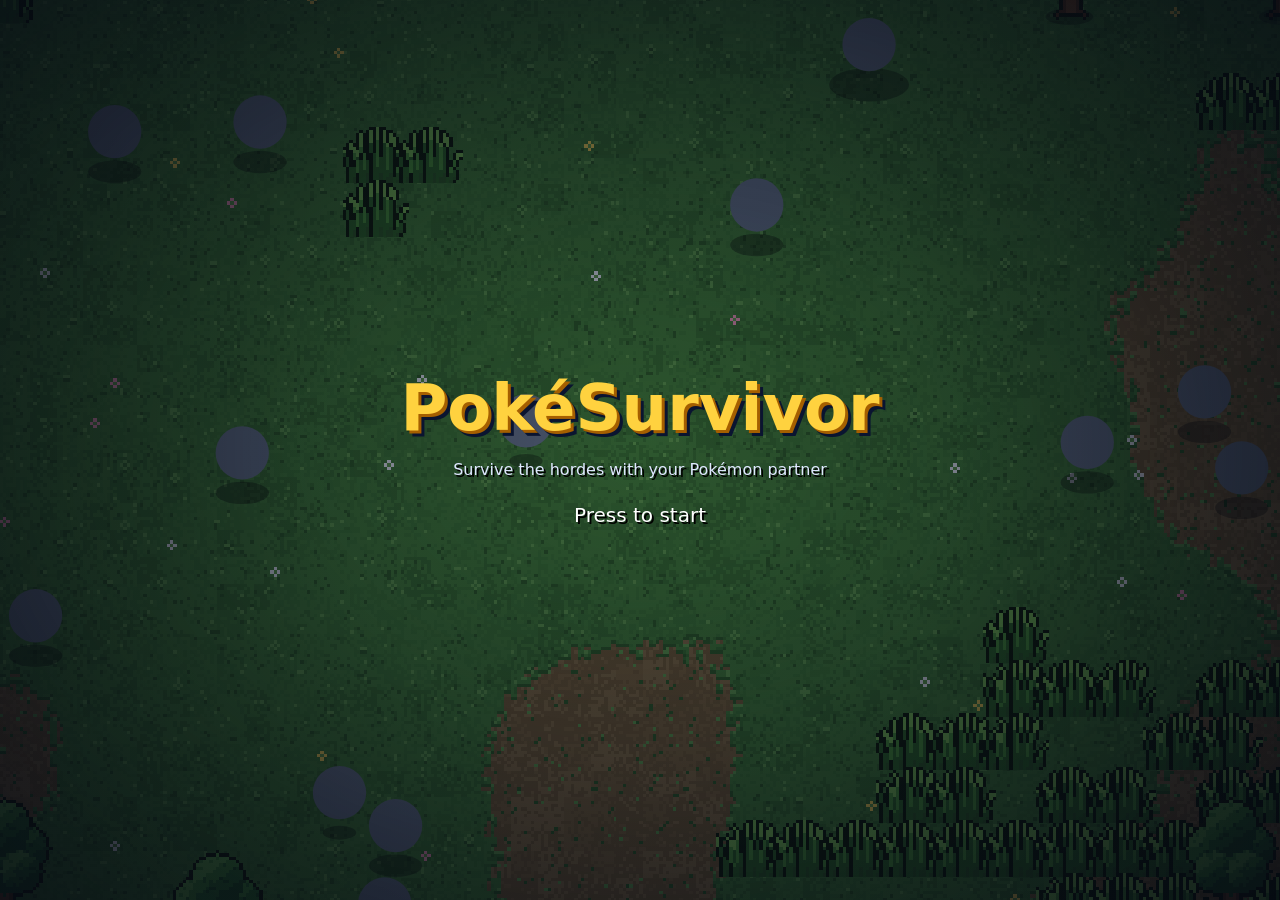
==== index.html @ 4888560e "Own Firebase project, unlimited co-op, DB relay fallback, Vercel host - Point firebase-config/.fireb" ====
<!doctype html>
<!-- GENERADO desde dev.html por tools/build.js: no editar a mano (se edita dev.html). -->
<html lang="es">
<head>
<meta charset="utf-8">
<meta name="viewport" content="width=device-width,initial-scale=1,viewport-fit=cover">
<title>PokéSurvivor – Juego Pokémon gratis online estilo Survivor.io</title>
<meta name="description" content="Sobrevive a hordas de Pokémon con tu compañero en este fan game gratis para navegador y móvil: 966 Pokémon, shinies, legendarios y cooperativo con amigos. Sin descargas ni anuncios.">

<link rel="manifest" href="manifest.webmanifest">
<!-- Google sólo enseña en los resultados iconos de 48 px o múltiplos -->
<link rel="icon" href="favicon.ico" sizes="any">
<link rel="icon" type="image/png" sizes="48x48" href="assets/icons/icon-48.png">
<link rel="icon" type="image/png" sizes="96x96" href="assets/icons/icon-96.png">
<link rel="icon" type="image/png" sizes="144x144" href="assets/icons/icon-144.png">
<link rel="apple-touch-icon" href="assets/icons/icon-180.png">
<meta name="mobile-web-app-capable" content="yes">
<meta name="apple-mobile-web-app-capable" content="yes">
<meta name="apple-mobile-web-app-status-bar-style" content="black-translucent">
<meta name="apple-mobile-web-app-title" content="PokéSurvivor">
<link rel="preconnect" href="https://www.gstatic.com" crossorigin>
<link rel="preload" href="assets/fonts/PixelifyPS-400.ttf" as="font" type="font/ttf" crossorigin>
<link rel="preload" href="assets/fonts/PixelifyPS-700.ttf" as="font" type="font/ttf" crossorigin>

<link rel="stylesheet" href="css/style.css">
</head>
<body>

<canvas id="game"></canvas>
<!-- En móvil se juega en horizontal -->
<div id="rotate" class="hidden"><div class="box center"><div id="rotate-ico"></div><h2>Gira el móvil</h2><p class="sub">PokéSurvivor se juega en horizontal.</p></div></div>

<!-- ====== Inicio: login / registro / invitado ====== -->
<section id="scr-login" class="scr hidden">
  <div class="box" style="width:min(420px,100%)">
    <div class="logo">
      <div class="t1">PokéSurvivor</div>
      <div class="t2">Mundo Misterioso</div>
    </div>
    <p class="login-tag">Sobrevive a las hordas con tu compañero Pokémon · gratis, en PC y móvil</p>
    <p class="login-official">Web oficial: pokesurvivor.com · si alguien te pide pagar, no somos nosotros</p>
    <div class="tabs">
      <div class="tab on" data-tab="login">Entrar</div>
      <div class="tab" data-tab="register">Crear cuenta</div>
    </div>
    <form id="login-form" autocomplete="off">
      <label for="f-user">Nombre</label>
      <input id="f-user" class="field" maxlength="16" spellcheck="false">
      <label for="f-pass">Contraseña</label>
      <input id="f-pass" class="field" type="password" maxlength="64">
      <p id="login-err" class="err"></p>
      <p class="note"><a href="#" id="f-forgot">¿Olvidaste tu contraseña?</a></p>
      <p id="forgot-note" class="note hidden">Si vinculaste tu Gmail, pulsa <b>Entrar con Google</b> con ese Gmail: es tu misma cuenta.
        Si no lo vinculaste, no se puede recuperar: crea una cuenta nueva (y esta vez vincula tu Gmail desde el aviso que sale al entrar).</p>
      <div class="row">
        <button id="btn-auth" class="btn gold grow" type="submit">Entrar</button>
      </div>
    </form>
    <div class="row" style="margin-top:10px">
      <button id="btn-google" class="btn google grow hidden" type="button">Entrar con Google</button>
    </div>
    <div class="row" style="margin-top:10px">
      <button id="btn-guest" class="btn ghost grow" type="button">Jugar como invitado</button>
    </div>
    <p class="note center" id="login-mode"></p>
    <p class="note center"><a href="#" class="legal-link" data-legal>Aviso legal y privacidad</a></p>
  </div>
</section>

<!-- ====== Test de personalidad ====== -->
<section id="scr-test" class="scr dim hidden">
  <div class="box test-box">
    <div class="progress"><i id="test-bar"></i></div>
    <p class="sub" id="test-count"></p>
    <p class="q" id="test-q"></p>
    <div class="answers" id="test-a"></div>
  </div>
</section>

<!-- ====== Resultado del test ====== -->
<section id="scr-result" class="scr dim hidden">
  <div class="box result">
    <p class="sub">Tu personalidad es…</p>
    <div class="trait" id="res-trait"></div>
    <p id="res-text"></p>
    <canvas id="res-stage" class="stage" width="200" height="150"></canvas>
    <h3>Tu compañero: <span class="gold" id="res-name"></span></h3>
    <div class="row" style="justify-content:center;margin-top:14px">
      <button id="res-ok" class="btn gold">¡Vamos juntos!</button>
      <button id="res-other" class="btn">Elegir otro</button>
    </div>
  </div>
</section>

<!-- ====== Elegir compañero ====== -->
<section id="scr-starters" class="scr dim hidden">
  <div class="box wide">
    <h2>Elige a tu compañero</h2>
    <p class="sub">Los iniciales de todas las regiones, y dos amigos más.</p>
    <div class="grid" id="starter-grid"></div>
    <div class="row between" style="margin-top:14px">
      <button id="starter-back" class="btn ghost">Volver</button>
      <span id="starter-info" class="grow" style="color:var(--muted)"></span>
      <button id="starter-ok" class="btn gold" disabled>Elegir</button>
    </div>
  </div>
</section>

<!-- ====== Menú principal ====== -->
<section id="scr-menu" class="scr hidden">
  <div class="menu-left">
    <div class="logo">
      <div class="t1">PokéSurvivor</div>
      <div class="t2">Mundo Misterioso</div>
    </div>
    <div class="partner-card">
      <canvas id="menu-partner" class="stage" width="260" height="200"></canvas>
      <div class="nm" id="menu-partner-name"></div>
      <div class="lv" id="menu-partner-info"></div>
      <div class="seg hidden" id="menu-shiny"><button data-v="0">Normal</button><button data-v="1"></button></div>
    </div>
  </div>
  <div class="menu-right">
    <div class="box">
      <div class="menu-list">
        <button class="menu-item play" data-go="play">Jugar<small>Entra en la mazmorra</small></button>
        <button class="menu-item" data-go="dex">Pokémon<small id="menu-dex-count">Tu colección</small></button>
        <button class="menu-item" data-go="upgrades">Mejoras<small>Haz más fuerte cada run</small></button>
        <button class="menu-item" data-go="gacha">Gacha<small>9 regiones · Pokémon y shinies</small></button>
        <button class="menu-item" data-go="goals">Misiones<small id="menu-goals-sub">Misiones, logros y perfil</small></button>
        <button class="menu-item" data-go="friends">Amigos<small id="menu-friends-sub">Juega en grupo, sin límite</small></button>
        <button class="menu-item" data-go="rank">Ranking<small>Quién aguanta más</small></button>
        <button class="menu-item" data-go="settings">Ajustes<small>Sonido, gráficos, controles y cuenta</small></button>
      </div>
    </div>
    <div class="box" style="padding:14px 18px">
      <div id="menu-stats" style="font-size:14px;color:var(--muted)"></div>
    </div>
  </div>
</section>

<div id="topbar" class="topbar hidden">
  <div class="pill"><span class="coin"></span><span id="coins">0</span></div>
  <div class="pill" id="tickets-pill" title="Tickets del gacha"></div>
  <div class="pill" id="user-pill"></div>
  <button id="btn-news" class="btn small ghost news-btn" title="Novedades"></button>
  <button id="btn-support" class="btn small gold hidden" title="Apoyar el proyecto"></button>
  <button id="btn-sound" class="btn small ghost" title="Sonido"></button>
  <button id="btn-full" class="btn small ghost hidden" title="Pantalla completa"></button>
  <button id="btn-settings" class="btn small ghost" title="Ajustes"></button>
  <button id="btn-logout" class="btn small ghost">Salir</button>
</div>
<div id="sound-panel" class="box sound-panel hidden"></div>
<div id="credits-line" class="credits-line hidden">Proyecto de fan sin ánimo de lucro · Sprites: SpriteCollab (CC BY-NC 4.0) · Pokémon © Nintendo/Creatures/GAME FREAK · <a href="#" class="legal-link" data-legal>Aviso legal</a></div>

<!-- ====== Novedades (cambios del juego) ====== -->
<section id="scr-news" class="scr dim hidden">
  <div class="box news-box">
    <div class="row between"><h2>Novedades</h2><button class="btn small ghost" id="news-close">Cerrar</button></div>
    <div id="news-body" class="news-body"></div>
  </div>
</section>

<!-- ====== Vincular Gmail para recuperar la cuenta (js/ui/login.js, offerRecovery) ====== -->
<section id="scr-recover" class="scr dim hidden">
  <div class="box" style="width:min(440px,100%)">
    <h2>¿Te da miedo perder tu cuenta?</h2>
    <p>Vincula tu Gmail: si un día olvidas la contraseña, pulsas <b>Entrar con Google</b> y es tu misma cuenta, con todo lo tuyo.</p>
    <p class="err" id="rec-err"></p>
    <div class="row" style="gap:8px;flex-wrap:wrap">
      <button class="btn gold grow" id="rec-link" type="button">Vincular mi Gmail</button>
      <button class="btn ghost" id="rec-later" type="button">Ahora no</button>
    </div>
    <p class="note center"><a href="#" id="rec-never">No volver a preguntar</a></p>
  </div>
</section>

<!-- ====== Apoyar el proyecto (donaciones) ====== -->
<section id="scr-support" class="scr dim hidden">
  <div class="box support">
    <div class="row between"><h2>Apoyar el proyecto</h2><button class="btn small ghost" id="sup-close">Cerrar</button></div>
    <div id="sup-body"></div>
  </div>
</section>

<!-- ====== Ajustes ====== -->
<section id="scr-settings" class="scr dim hidden">
  <div class="box settings">
    <div class="row between"><h2>Ajustes</h2><button class="btn small ghost" id="set-close">Cerrar</button></div>
    <div class="tabs" id="set-tabs">
      <button class="gen-tab" data-t="sound">Sonido</button>
      <button class="gen-tab" data-t="gfx">Gráficos</button>
      <button class="gen-tab" data-t="ctl">Controles</button>
      <button class="gen-tab" data-t="acc">Cuenta</button>
      <button class="gen-tab" data-t="about">Acerca de</button>
    </div>
    <div id="set-body" class="set-body"></div>
  </div>
</section>

<!-- ====== Aviso legal y privacidad ====== -->
<section id="scr-legal" class="scr dim hidden">
  <div class="box legal" style="width:min(640px,100%)">
    <div class="row between"><h2>Aviso legal</h2><button class="btn small ghost" id="legal-close">Cerrar</button></div>
    <h3>Proyecto de fan</h3>
    <p><b>PokéSurvivor</b> es un juego hecho por fans, <b>gratuito y sin ánimo de lucro</b>.
      No tiene anuncios ni compras. Se puede apoyar con donaciones voluntarias, que se usan sólo para pagar los servidores y el dominio, y que no dan ninguna ventaja en el juego.</p>
    <p>No está afiliado, patrocinado ni aprobado por Nintendo, Creatures Inc., GAME FREAK ni
      The Pokémon Company. Pokémon y todos los nombres y personajes relacionados son marcas y
      propiedad de sus respectivos dueños.</p>
    <h3>Web oficial</h3>
    <p>La única web oficial de PokéSurvivor es pokesurvivor.com. El juego es y será gratis: si alguien te pide pagar, no somos nosotros.</p>
    <h3>Criptomonedas</h3>
    <p>PokéSurvivor no tiene ninguna criptomoneda, token ni NFT oficial, y su autor no ha creado ninguno. Cualquier token que use el nombre del juego lo han creado terceros: no nos hacemos cargo de ninguna compra, venta o inversión que hagas con ellos, y nada de lo que hay aquí es una recomendación de inversión.</p>
    <h3>Contenido de terceros</h3>
    <p>Sprites de <a href="https://github.com/PMDCollab/SpriteCollab" target="_blank" rel="noopener">SpriteCollab</a>
      (CC BY-NC 4.0, créditos completos en CREDITS.md del repositorio). Datos de la Pokédex de
      <a href="https://pokeapi.co/" target="_blank" rel="noopener">PokeAPI</a>. Fuente Pixelify Sans (OFL).
      La música y los efectos de sonido son originales del proyecto.</p>
    <h3>Contacto y retirada de contenido</h3>
    <p>Si eres titular de derechos y quieres que retiremos algo, escríbenos y lo quitaremos lo
      antes posible: <a id="legal-mail" href="#"></a></p>
    <p>Código fuente: <a id="legal-repo" href="#" target="_blank" rel="noopener"></a></p>
    <p>Licencia del código: PolyForm Noncommercial 1.0.0 (se puede usar, estudiar y modificar, pero no para ganar dinero). Las versiones hasta el 14-10-2026 siguen bajo MIT.</p>
    <h3>Privacidad</h3>
    <p>Si creas una cuenta, guardamos tu nombre de jugador y tu partida (colección, monedas,
      mejoras y estadísticas) en Google Firebase para que puedas seguir en cualquier ordenador.
      Si entras con Google, Firebase guarda también tu correo de Google para identificarte
      (nunca se enseña a otros jugadores).
      No usamos tus datos para nada más, ni los compartimos, ni hay publicidad ni seguimiento.
      Como invitado no se guarda nada fuera de tu navegador.</p>
    <p>Amigos y ranking: tu <b>apodo</b> es público para otros jugadores. Guardamos tu lista de
      amigos, si estás en línea y tus mejores tiempos (con tu apodo y tu Pokémon).</p>
    <p>Partidas en grupo: tu navegador se conecta <b>directamente</b> con el de tus compañeros
      (como en una videollamada), así que cada uno puede llegar a ver la dirección IP del otro.
      Juega en grupo sólo con gente que conozcas. Si la conexión directa no es posible, la partida
      pasa por los servidores de Firebase.</p>
    <p>Puedes borrar tu cuenta cuando quieras (se borran también tu apodo, tus amigos y tus marcas):</p>
    <div class="row">
      <button class="btn small" id="legal-delete">Borrar mi cuenta y mi partida</button>
      <span id="legal-del-msg" class="note" style="margin:0"></span>
    </div>
  </div>
</section>
<div id="boot" class="boot">
  <div class="boot-in">
    <h1>PokéSurvivor</h1>
    <p>Juego de supervivencia con Pokémon, gratis en el navegador y en el móvil.</p>
    <p class="boot-ld">Cargando…</p>
  </div>
</div>
<script>
  (function () {
    var s = null; try { s = localStorage.getItem('ps.lang'); } catch (e) {}
    var n = ((navigator.languages && navigator.languages[0]) || navigator.language || 'es').toLowerCase();
    var l = s === 'es' || s === 'en' ? s : (/\/en(\/|$)/.test(location.pathname) ? 'en' : (n.indexOf('es') === 0 ? 'es' : 'en'));
    document.documentElement.lang = l;
    if (l === 'en') {
      var p = document.querySelectorAll('#boot p');
      p[0].textContent = 'A Pokémon survival game, free in your browser and on mobile.';
      p[1].textContent = 'Loading…';
    }
  })();
</script>
<div id="tap-start" class="tapstart hidden">
  <div class="boot-in">
    <h1>PokéSurvivor</h1>
    <p>Sobrevive a las hordas con tu compañero Pokémon</p>
    <p class="tap-blink">Pulsa para empezar</p>
  </div>
</div>
<noscript>
  <div class="boot noscript">
    <div class="boot-in">
      <h1>PokéSurvivor</h1>
      <p>PokéSurvivor necesita JavaScript para funcionar. Actívalo para jugar.</p>
      <p>Fan game gratuito de supervivencia con 966 Pokémon de las 9 regiones: elige tu compañero, sobrevive a las hordas, evoluciona tus ataques, enfréntate a legendarios y juega en cooperativo con hasta 4 amigos.</p>
      
    </div>
  </div>
</noscript>

<!-- ====== Apodo (para amigos y ranking) ====== -->
<section id="scr-nick" class="scr dim hidden">
  <div class="box" style="width:min(440px,100%)">
    <h2>Elige tu apodo</h2>
    <p class="sub">Es el nombre que verán tus amigos y el que sale en el ranking.
      Tu nombre y tu correo de Google no se enseñan a nadie.</p>
    <form id="nick-form" autocomplete="off">
      <input id="nick-in" class="field" maxlength="16" spellcheck="false" placeholder="3-16 letras, números o _">
      <p id="nick-err" class="err"></p>
      <div class="row"><button id="nick-ok" class="btn gold grow" type="submit">Guardar apodo</button></div>
    </form>
    <div class="row" style="margin-top:8px"><button id="nick-later" class="btn ghost grow" type="button">Ahora no</button></div>
  </div>
</section>

<!-- ====== Amigos ====== -->
<section id="scr-friends" class="scr dim hidden">
  <div class="box wide">
    <div class="row between"><h2>Amigos</h2>
      <div class="row"><button id="fr-room" class="btn small gold hidden">Ir a la sala</button><button class="btn small ghost" data-back>Volver</button></div></div>
    <p class="sub" id="fr-me"></p>
    <form id="fr-add" class="row" autocomplete="off">
      <input id="fr-name" class="field grow" maxlength="16" spellcheck="false" placeholder="Apodo de tu amigo">
      <button class="btn gold" type="submit" data-sfx="confirm">Añadir amigo</button>
    </form>
    <p id="fr-msg" class="note"></p>
    <div id="fr-list" class="fr-list"></div>
  </div>
</section>

<!-- ====== Sala (partida en grupo) ====== -->
<section id="scr-lobby" class="scr dim hidden">
  <div class="box wide">
    <div class="row between"><h2>Sala</h2>
      <div class="row"><button id="lobby-menu" class="btn small ghost">Menú</button><button id="lobby-leave" class="btn small ghost">Salir de la sala</button></div></div>
    <p class="sub" id="lobby-sub"></p>
    <div id="lobby-members" class="lobby-members"></div>
    <h3 id="lobby-inv-title" style="margin:14px 0 6px">Invitar amigos</h3>
    <div id="lobby-invite" class="fr-list"></div>
    <div class="row" style="margin-top:14px">
      <button id="lobby-start" class="btn gold grow">Empezar partida</button>
    </div>
    <p class="note" id="lobby-note"></p>
  </div>
</section>

<!-- ====== Ranking ====== -->
<section id="scr-rank" class="scr dim hidden">
  <div class="box wide">
    <div class="row between"><h2>Ranking <span class="sub" style="font-size:15px">· tiempo aguantado</span></h2><span class="row" style="gap:6px"><button id="rk-mod" class="btn small ghost hidden">Moderación</button><button class="btn small ghost" data-back>Volver</button></span></div>
    <div class="gen-tabs" id="rk-mode"></div>
    <div class="filters" id="rk-period"></div>
    <div class="row rk-tools">
      <div class="filters" id="rk-scope" style="margin:0"></div>
      <input id="rk-poke" class="field" list="rk-dl" placeholder="Filtrar por Pokémon (histórico)" spellcheck="false">
      <datalist id="rk-dl"></datalist>
      <button id="rk-clear" class="btn small ghost hidden">Quitar filtro</button>
    </div>
    <div id="rk-list" class="rk-list"></div>
    <div id="rk-me" class="rk-me"></div>
  </div>
</section>

<!-- ====== Moderación del ranking (sólo la cuenta de admin, ver js/ui/mod-ui.js) ====== -->
<section id="scr-mod" class="scr dim hidden">
  <div class="box wide">
    <div class="row between"><h2>Moderación</h2><span class="row" style="gap:6px"><button class="btn small danger" id="mod-purge">Quitar marcas de más de 1 hora</button><button class="btn small ghost" id="mod-back">Volver</button></span></div>
    <div class="tabs" id="mod-tabs">
      <div class="tab on" data-tab="rep">Reportes</div>
      <div class="tab" data-tab="sus">Baneados</div>
    </div>
    <div id="mod-list" class="rk-list" style="max-height:60vh"></div>
  </div>
</section>

<!-- ====== Misiones, logros y perfil ====== -->
<section id="scr-goals" class="scr dim hidden">
  <div class="box wide">
    <div class="row between"><h2>Misiones</h2><button class="btn small ghost" data-back>Volver</button></div>
    <div class="tabs" id="goals-tabs">
      <div class="tab on" data-tab="missions">Misiones</div>
      <div class="tab" data-tab="ach">Logros</div>
      <div class="tab" data-tab="profile">Perfil</div>
    </div>
    <div id="goals-body" class="goals-body"></div>
  </div>
</section>

<!-- ====== Perfil público de un jugador ====== -->
<section id="scr-profile" class="scr dim hidden">
  <div class="box profile-box">
    <div class="row end"><button class="btn small ghost" id="prof-close">Cerrar</button></div>
    <div id="prof-body"></div>
  </div>
</section>

<!-- ====== Invitación recibida ====== -->
<div id="invite-pop" class="box invite-pop hidden">
  <div id="inv-text"></div>
  <div class="row" style="margin-top:10px">
    <button id="inv-yes" class="btn gold small grow" data-sfx="confirm">Unirme</button>
    <button id="inv-no" class="btn ghost small">No, gracias</button>
  </div>
</div>

<!-- ====== Colección ====== -->
<section id="scr-dex" class="scr dim hidden">
  <div class="box wide">
    <div class="row between"><h2>Pokémon <span id="dex-total" class="sub" style="font-size:15px"></span></h2><button class="btn small ghost" data-back>Volver</button></div>
    <div class="gen-tabs" id="dex-gens"></div>
    <div class="split" style="margin-top:8px">
      <div>
        <div class="filters" id="dex-filters"></div>
        <div class="grid" id="dex-grid"></div>
      </div>
      <div class="panel" id="dex-detail"></div>
    </div>
  </div>
</section>

<!-- ====== Mejoras ====== -->
<section id="scr-upgrades" class="scr dim hidden">
  <div class="box wide">
    <div class="row between"><h2>Mejoras</h2><button class="btn small ghost" data-back>Volver</button></div>
    <div class="upg-head">
      <canvas id="upg-stage" class="stage" width="120" height="96"></canvas>
      <div class="grow">
        <p class="sub" style="margin:0">Cada Pokémon tiene sus propias mejoras: sólo cuentan cuando juegas con él.</p>
        <div class="row" style="margin-top:8px">
          <label for="upg-mon" style="margin:0">Pokémon</label>
          <select id="upg-mon" class="field" style="width:auto;min-width:220px"></select>
        </div>
      </div>
    </div>
    <div class="upg" id="upg-list"></div>
  </div>
</section>

<!-- ====== Gacha ====== -->
<section id="scr-gacha" class="scr dim hidden">
  <div class="box wide">
    <div class="row between"><h2>Gacha</h2><button class="btn small ghost" data-back>Volver</button></div>
    <div class="gen-tabs" id="gacha-gens"></div>
    <div class="split" style="margin-top:8px">
      <div>
        <div class="banner" id="banner">
          <h3 id="banner-title"></h3>
          <p id="banner-desc" style="margin:4px 0 6px"></p>
          <p class="sub" id="gacha-owned" style="margin:0"></p>
          <div class="feat" id="gacha-feat"></div>
        </div>
        <div class="row" style="margin-top:14px">
          <button id="pull-1" class="btn grow" data-sfx="none">Tirar ×1 · <span id="cost-1"></span></button>
          <button id="pull-10" class="btn gold grow" data-sfx="none">Tirar ×10 · <span id="cost-10"></span></button>
          <button id="pull-10b" class="btn gold grow" data-sfx="none">Tirar ×10 · <span id="cost-10b"></span></button>
        </div>
        <p class="note tickets-line" id="gacha-tickets"></p>
        <p class="note" id="gacha-pity"></p>
      </div>
      <div class="panel rates" id="gacha-rates"></div>
    </div>
  </div>
</section>

<div id="pull-fx" class="hidden">
  <canvas id="slot" width="176" height="170" title="Clic para acelerar"></canvas>
  <div class="pull-results" id="pull-results"></div>
  <button id="pull-close" class="btn gold hidden">Continuar</button>
</div>

<!-- ====== Durante la run ====== -->
<section id="scr-levelup" class="scr dim hidden">
  <div class="box center">
    <h2>¡Nivel <span id="lvl-num">2</span>!</h2>
    <p class="sub">Elige una recompensa · <kbd>1</kbd> <kbd>2</kbd> <kbd>3</kbd></p>
    <div id="cards" class="cards"></div>
    <button id="lvl-reroll" class="btn small ghost hidden" data-sfx="none" style="margin-top:10px">Cambiar opciones (<span id="lvl-rr-n">1</span>) · <kbd>R</kbd></button>
    <p id="lvl-wait" class="note hidden"></p>
  </div>
</section>

<section id="scr-bond" class="scr dim hidden">
  <div class="box center">
    <h2 class="bond-title">¡Vínculo!</h2>
    <p class="sub bond-hint">Los movimientos unidos se lanzan a la vez y ocupan un solo hueco</p>
    <p id="bond-sub" class="sub"></p>
    <div id="bond-cards" class="cards"></div>
    <div class="row" style="justify-content:center"><button id="bond-back" class="btn hidden">Atrás</button></div>
  </div>
</section>

<section id="scr-item" class="scr dim hidden">
  <div class="box center">
    <h2>¡Un objeto!</h2>
    <p class="sub">Sólo puedes llevar uno · <kbd>1</kbd> <kbd>2</kbd></p>
    <div id="item-cards" class="cards"></div>
  </div>
</section>

<section id="scr-pause" class="scr dim hidden">
  <div class="box center" style="width:min(460px,100%)">
    <h2>Pausa</h2>
    <p class="sub kbd-hint"><kbd>WASD</kbd> moverse · <kbd>1</kbd>–<kbd>4</kbd> movimiento · <kbd>Q</kbd>/<kbd>E</kbd> ciclar · <kbd>Esc</kbd> pausa</p>
    <p class="sub touch-hint">Arrastra el dedo para moverte · toca un ataque para cambiarlo</p>
    <p id="pause-coop" class="note hidden">Partida en grupo: el juego sigue mientras estás aquí.</p>
    <div id="pause-sound" class="sound-inline"></div>
    <div class="row" style="justify-content:center">
      <button id="btn-resume" class="btn gold">Continuar</button>
      <button id="btn-pause-settings" class="btn">Ajustes</button>
      <button id="btn-quit" class="btn">Abandonar run</button>
    </div>
  </div>
</section>

<section id="scr-over" class="scr dim hidden">
  <div class="box center" style="width:min(480px,100%)">
    <h2 id="over-title">Has caído…</h2>
    <div id="over-stats" class="stats"></div>
    <button id="btn-again" class="btn gold">Volver al menú</button>
  </div>
</section>

<!-- datos generados -->
<script defer src="js/app.min.js?v=d57855183a"></script>
</body>
</html>
---- css/style.css ----
/* ============ PokéSurvivor — interfaz estilo Mundo Misterioso ============
 * Cajas azules con doble borde blanco, como los menús de PMD, y fuente pixel
 * local (Pixelify Sans, OFL).
 */
/* Pixelify Sans con los números redibujados para que no se confundan (tools/make_font.py). */
@font-face {
  font-family: 'Pixelify';
  src: url('../assets/fonts/PixelifyPS-400.ttf') format('truetype');
  font-weight: 400 550;
  font-display: block;
}
@font-face {
  font-family: 'Pixelify';
  src: url('../assets/fonts/PixelifyPS-700.ttf') format('truetype');
  font-weight: 551 900;
  font-display: block;
}

:root {
  --ink: #ffffff;
  --muted: #b9cbf0;
  --box1: #2c519f;
  --box2: #1a3170;
  --edge: #f4f8ff;
  --edge-in: #5b83d6;
  --edge-out: #0b1838;
  --gold: #ffd23f;
  --gold2: #f0a31e;
  --red: #ff5f6d;
  --green: #5fe08a;
  --shadow: #0a1430;
  --r1: #9fb1c9; --r2: #5fe08a; --r3: #4fb4ff; --r4: #c47bff; --r5: #ffcb3d;
  --font: 'Pixelify', 'Segoe UI', system-ui, sans-serif;
}

* { box-sizing: border-box; }
.hidden { display: none !important; }
html, body { height: 100%; margin: 0; }
body {
  background: #050914;
  color: var(--ink);
  font: 16px/1.35 var(--font);
  overflow: hidden;
  user-select: none;
  -webkit-font-smoothing: none;
}
canvas { image-rendering: pixelated; image-rendering: crisp-edges; }
#game { display: block; width: 100vw; height: 100vh; height: 100dvh; touch-action: none; }
button { font: inherit; color: inherit; }
input { font: inherit; }

/* ---------- capas de pantalla ---------- */
.scr {
  position: fixed; inset: 0; z-index: 20;
  display: flex; align-items: center; justify-content: center;
  padding: 20px;
  animation: fade .2s ease-out;
}
.scr.hidden { display: none; }
/* Pantallas que se abren con la barra superior a la vista: empiezan debajo de ella. */
@media (min-height: 521px) {
  #scr-goals, #scr-dex, #scr-upgrades, #scr-gacha, #scr-friends, #scr-rank, #scr-lobby, #scr-profile { padding-top: 66px; }
}
.scr.dim { background: radial-gradient(circle at 50% 40%, rgba(10,20,50,.55), rgba(3,6,16,.88)); }
@keyframes fade { from { opacity: 0; } to { opacity: 1; } }
@keyframes pop { from { transform: scale(.94); opacity: 0; } to { transform: none; opacity: 1; } }

/* ---------- caja PMD ---------- */
.box {
  position: relative;
  background: linear-gradient(180deg, var(--box1), var(--box2));
  border: 3px solid var(--edge);
  border-radius: 12px;
  box-shadow: 0 0 0 3px var(--edge-out), inset 0 0 0 2px var(--edge-in), 0 18px 50px rgba(0,0,0,.55);
  padding: 22px 24px;
  text-shadow: 2px 2px 0 var(--shadow);
  animation: pop .22s ease-out;
  max-height: 100%;
  overflow: auto;
}
.box h1, .box h2, .box h3 { margin: 0 0 6px; font-weight: 700; letter-spacing: .5px; }
.box h2 { font-size: 26px; }
.box h3 { font-size: 18px; }
.sub { color: var(--muted); margin: 0 0 16px; font-size: 15px; }
.gold { color: var(--gold); }
.center { text-align: center; }

/* ---------- botones ---------- */
.btn {
  appearance: none; cursor: pointer;
  padding: 10px 20px;
  border: 3px solid var(--edge);
  border-radius: 9px;
  background: linear-gradient(180deg, #3d67c0, #26468f);
  box-shadow: 0 0 0 2px var(--edge-out), 0 4px 0 var(--edge-out);
  font-size: 17px; font-weight: 700;
  text-shadow: 2px 2px 0 var(--shadow);
  transition: transform .06s, filter .12s;
}
.btn:hover { filter: brightness(1.15); }
.btn:active { transform: translateY(2px); box-shadow: 0 0 0 2px var(--edge-out), 0 2px 0 var(--edge-out); }
.btn:disabled { filter: grayscale(.8) brightness(.7); cursor: not-allowed; transform: none; }
.btn.gold {
  background: linear-gradient(180deg, #ffe37a, #f0a31e);
  color: #3a2300; text-shadow: 1px 1px 0 rgba(255,255,255,.4);
  border-color: #fff7d6;
}
.btn.ghost { background: transparent; box-shadow: none; border-color: rgba(244,248,255,.35); }
.btn.small { padding: 6px 12px; font-size: 14px; }
.row { display: flex; gap: 12px; align-items: center; flex-wrap: wrap; }
.row.end { justify-content: flex-end; }
.row.between { justify-content: space-between; }
.grow { flex: 1; }

/* Lista de menú con cursor (flecha pixel art), como en PMD */
.menu-list { display: flex; flex-direction: column; gap: 4px; }
.menu-item {
  appearance: none; background: none; border: 0; cursor: pointer;
  text-align: left; padding: 8px 10px 8px 30px; border-radius: 6px;
  font-size: 22px; font-weight: 700; letter-spacing: .5px;
  text-shadow: 2px 2px 0 var(--shadow);
  position: relative;
}
.menu-item small { display: block; font-size: 13px; font-weight: 400; color: var(--muted); letter-spacing: 0; }
.menu-item::before {
  content: ''; position: absolute; left: 6px; top: 14px; width: 16px; height: 24px;
  background: var(--ico-cursor) no-repeat center / contain; image-rendering: pixelated;
  opacity: 0; transition: opacity .1s, transform .1s; transform: translateX(-4px);
}
.menu-item:hover, .menu-item:focus-visible { background: rgba(255,255,255,.08); outline: none; }
.menu-item:hover::before, .menu-item:focus-visible::before { opacity: 1; transform: none; }
.menu-item.play { font-size: 30px; color: var(--gold); }
.menu-item { display: grid; grid-template-columns: 34px 1fr; column-gap: 8px; align-items: center; }
.menu-item small { grid-column: 2; }
.mi-ico { grid-row: span 2; display: flex; }

/* ---------- formularios ---------- */
.tabs { display: flex; gap: 6px; margin-bottom: 14px; }
.tab {
  flex: 1; padding: 8px; cursor: pointer; border-radius: 8px;
  background: rgba(0,0,0,.2); border: 2px solid transparent;
  text-align: center; font-weight: 700;
}
.tab.on { border-color: var(--edge); background: rgba(255,255,255,.1); }
label { display: block; font-size: 14px; color: var(--muted); margin: 8px 0 4px; }
.field {
  width: 100%; padding: 10px 12px;
  background: #0f1f4a; color: #fff;
  border: 2px solid var(--edge-in); border-radius: 8px;
  font-size: 17px; outline: none;
}
.field:focus { border-color: var(--edge); }
.err { color: #ffb0b8; min-height: 20px; font-size: 14px; margin: 8px 0 0; }
.note { color: var(--muted); font-size: 13px; margin-top: 14px; }

/* ---------- pantalla de inicio ---------- */
.logo { text-align: center; margin-bottom: 18px; }
.logo .t1 { font-size: 46px; font-weight: 700; line-height: 1; color: var(--gold);
  text-shadow: 3px 3px 0 #a55f00, 6px 6px 0 var(--shadow); letter-spacing: 1px; }
.logo .t2 { font-size: 18px; color: #fff; margin-top: 6px; letter-spacing: 3px; text-transform: uppercase; }

/* ---------- test de personalidad ---------- */
.test-box { width: min(620px, 100%); }
.progress { height: 8px; background: rgba(0,0,0,.35); border-radius: 8px; overflow: hidden; margin-bottom: 18px; }
.progress i { display: block; height: 100%; background: var(--gold); transition: width .25s; }
.q { font-size: 22px; margin: 0 0 16px; min-height: 2.6em; }
.answers { display: flex; flex-direction: column; gap: 8px; }
.answer {
  appearance: none; text-align: left; cursor: pointer;
  padding: 12px 16px 12px 34px; position: relative;
  background: rgba(0,0,0,.18); border: 2px solid rgba(244,248,255,.25); border-radius: 9px;
  font-size: 17px; text-shadow: 2px 2px 0 var(--shadow);
}
.answer::before {
  content: ''; position: absolute; left: 10px; top: 50%; width: 12px; height: 18px; margin-top: -9px;
  background: var(--ico-cursor) no-repeat center / contain; image-rendering: pixelated; opacity: 0;
}
.answer:hover { background: rgba(255,255,255,.1); border-color: var(--edge); }
.answer:hover::before { opacity: 1; }

.result { width: min(560px, 100%); text-align: center; }
.result .trait { font-size: 30px; color: var(--gold); margin: 4px 0; }
.stage {
  display: block; margin: 8px auto 6px;
  /* Recuadro estilo PMD: fondo oscuro y borde del color del tipo (--stage-c). */
  background:
    radial-gradient(ellipse at 50% 88%, rgba(120,170,255,.22), transparent 60%),
    linear-gradient(180deg, rgba(20,36,78,.88), rgba(8,14,34,.92));
  border: 3px solid var(--stage-c, #5b83d6);
  border-radius: 14px;
  box-shadow: 0 0 0 3px #0b1838, 0 10px 30px rgba(0,0,0,.45), inset 0 0 0 2px rgba(255,255,255,.06);
}
.stage.shiny { box-shadow: 0 0 0 3px #0b1838, 0 0 22px rgba(154,230,255,.55), inset 0 0 0 2px rgba(255,255,255,.08); }

/* ---------- rejilla de Pokémon ---------- */
.grid {
  display: grid; grid-template-columns: repeat(auto-fill, minmax(96px, 1fr));
  gap: 8px; max-height: 56vh; overflow-y: auto; padding: 4px;
}
.cell {
  position: relative; cursor: pointer; text-align: center;
  background: rgba(0,0,0,.2); border: 2px solid rgba(244,248,255,.18); border-radius: 10px;
  padding: 4px 2px 6px; transition: transform .08s, border-color .12s, background .12s;
}
.cell:hover { transform: translateY(-2px); border-color: var(--edge); background: rgba(255,255,255,.08); }
.cell.on { border-color: var(--gold); background: rgba(255,210,63,.14); }
.cell.locked { cursor: default; opacity: .75; }
.cell.locked:hover { transform: none; border-color: rgba(244,248,255,.18); }
.cell canvas { display: block; margin: 0 auto; }
.cell b { display: block; font-size: 13px; white-space: nowrap; overflow: hidden; text-overflow: ellipsis; }
.cell .no { position: absolute; top: 3px; left: 6px; font-size: 11px; color: var(--muted); }
.cell .stars { font-size: 10px; letter-spacing: -1px; }
.cell .partner { position: absolute; top: 3px; right: 5px; font-size: 12px; }

.wide { width: min(980px, 100%); }
.split { display: grid; grid-template-columns: 1fr 300px; gap: 18px; }
.panel {
  background: rgba(0,0,0,.2); border: 2px solid rgba(244,248,255,.2); border-radius: 10px; padding: 14px;
}
.stat { display: grid; grid-template-columns: 90px 1fr 34px; gap: 8px; align-items: center; font-size: 14px; margin: 5px 0; }
.stat .bar { height: 8px; background: rgba(0,0,0,.35); border-radius: 6px; overflow: hidden; }
.stat .bar i { display: block; height: 100%; background: var(--gold); }
.type {
  display: inline-block; padding: 2px 8px; border-radius: 6px; font-size: 12px; font-weight: 700;
  color: #10131a; text-shadow: none; margin-right: 4px;
}
.filters { display: flex; gap: 6px; flex-wrap: wrap; margin-bottom: 10px; }
.chip {
  appearance: none; cursor: pointer; padding: 4px 10px; border-radius: 20px;
  background: rgba(0,0,0,.25); border: 2px solid rgba(244,248,255,.25); font-size: 13px;
  text-shadow: 1px 1px 0 var(--shadow);
}
.chip.on { border-color: var(--gold); color: var(--gold); }

/* ---------- menú principal ---------- */
#scr-menu { justify-content: space-between; align-items: stretch; padding: 0; }
.menu-left {
  flex: 1; display: flex; flex-direction: column; justify-content: center; align-items: center;
  padding: 30px; min-width: 0;
}
.menu-left .logo .t1 { font-size: clamp(36px, 6vw, 64px); }
.partner-card { text-align: center; margin-top: 10px; }
.partner-card .nm { font-size: 24px; font-weight: 700; text-shadow: 3px 3px 0 var(--shadow); }
.partner-card .lv { color: var(--muted); font-size: 14px; text-shadow: 2px 2px 0 var(--shadow); }
.menu-right {
  width: min(380px, 100%); display: flex; flex-direction: column;
  /* Arriba deja sitio a la barra superior; si no cabe todo, se desplaza
     (los márgenes auto lo centran sin que se salga por arriba). */
  padding: 70px 24px 18px; gap: 14px; overflow-y: auto;
  background: linear-gradient(90deg, transparent, rgba(5,10,25,.65) 30%);
}
.menu-right > :first-child { margin-top: auto; }
.menu-right > :last-child { margin-bottom: auto; }
/* Portátiles con poca altura: menú más compacto y, si hace falta, en dos columnas. */
@media (max-height: 780px) and (min-height: 521px) {
  .menu-right { padding-top: 62px; gap: 10px; }
  .menu-right .box { padding: 10px 14px; }
  .menu-item { font-size: 17px; padding: 5px 10px; }
  .menu-item.play { font-size: 24px; }
  .menu-item small { font-size: 11px; }
}
@media (max-height: 660px) and (min-height: 521px) {
  .menu-right { width: min(500px, 52vw); }
  .menu-list { display: grid; grid-template-columns: 1fr 1fr; gap: 2px 6px; }
  .menu-item.play { grid-column: span 2; }
  .menu-item small { white-space: nowrap; overflow: hidden; text-overflow: ellipsis; }
  .menu-left .logo .t1 { font-size: clamp(32px, 5vw, 52px); }
  #menu-partner { height: min(30vh, 200px); width: auto; }
}
.topbar {
  position: fixed; top: 14px; right: 16px; z-index: 25;
  display: flex; gap: 10px; align-items: center;
}
.pill {
  display: flex; align-items: center; gap: 8px;
  padding: 6px 14px; border-radius: 30px;
  background: rgba(10,20,50,.85); border: 2px solid var(--edge);
  box-shadow: 0 0 0 2px var(--edge-out);
  font-weight: 700; text-shadow: 2px 2px 0 var(--shadow);
}
.coin {
  display: inline-block; width: 18px; height: 18px; vertical-align: -3px;
  background: var(--ico-coin) no-repeat center / contain; image-rendering: pixelated;
}
.credits-line {
  position: fixed; left: 14px; bottom: 10px; z-index: 25; font-size: 12px; color: rgba(185,203,240,.7);
  text-shadow: 1px 1px 0 #000;
}

/* ---------- mejoras ---------- */
.upg { display: grid; grid-template-columns: repeat(auto-fill, minmax(280px, 1fr)); gap: 10px; }
.upg-item { display: grid; grid-template-columns: 40px 1fr auto; gap: 10px; align-items: center; }
.upg-item .ic { font-size: 26px; text-align: center; }
.pips { display: flex; gap: 3px; margin-top: 4px; }
.pips i { width: 12px; height: 6px; border-radius: 2px; background: rgba(0,0,0,.4); }
.pips i.on { background: var(--gold); }

/* ---------- gacha ---------- */
.banner {
  position: relative; border-radius: 12px; overflow: hidden;
  background:
    radial-gradient(circle at 80% 30%, rgba(255,210,63,.35), transparent 45%),
    radial-gradient(circle at 15% 80%, rgba(196,123,255,.35), transparent 50%),
    linear-gradient(135deg, #3a1d6e, #1b2f78 55%, #0f4d6e);
  border: 2px solid rgba(244,248,255,.4);
  padding: 18px;
}
.banner h3 { font-size: 28px; color: var(--gold); text-shadow: 3px 3px 0 #2a0f55; }
.banner .feat {
  /* Debajo del texto, nunca encima: los legendarios a ×2 son grandes. */
  display: flex; align-items: flex-end; justify-content: center; gap: 6px;
  margin: 8px -10px -18px; height: 190px; overflow: hidden;
}
.banner .feat canvas { flex: 0 0 auto; }
.rates { font-size: 14px; }
.rates div { display: flex; justify-content: space-between; padding: 3px 0; border-bottom: 1px dashed rgba(244,248,255,.15); }

#pull-fx {
  position: fixed; inset: 0; z-index: 40; display: flex; flex-direction: column;
  align-items: center; gap: 18px; padding: 14px 10px;
  /* Si las 10 cartas no caben (móvil en horizontal) se puede desplazar, y
     "Continuar" se queda siempre a la vista abajo (antes quedaba fuera y no
     había forma de cerrar sin recargar la página). */
  overflow-y: auto; overscroll-behavior: contain;
  background: radial-gradient(circle at 50% 45%, #1b2d63, #03060f 70%);
}
/* Centrado vertical que no corta por arriba cuando no cabe. */
#pull-fx::before, #pull-fx::after { content: ''; margin: auto; }
#pull-close { position: sticky; bottom: 8px; z-index: 2; flex-shrink: 0; box-shadow: 0 4px 18px rgba(0,0,0,.6); }
@media (max-height: 520px) {
  #pull-fx { gap: 10px; }
  .pull-results { gap: 6px; }
  .pcard { width: 100px; padding: 5px 3px; border-radius: 10px; }
  .pcard canvas { width: 84px; height: auto; }
  .pcard b { font-size: 12px; }
  .pcard .tag { font-size: 10px; }
  .pcard .stars { font-size: 11px; }
}
#pull-fx.hidden { display: none; }
.ball {
  width: 120px; height: 120px; border-radius: 50%; position: relative;
  background: linear-gradient(180deg, #ff4d4d 0 47%, #1a1a1a 47% 53%, #f4f4f4 53% 100%);
  border: 5px solid #1a1a1a;
  box-shadow: 0 0 0 0 var(--glow, #fff);
}
.ball::after {
  content: ''; position: absolute; left: 50%; top: 50%; width: 30px; height: 30px;
  transform: translate(-50%, -50%); border-radius: 50%;
  background: #f4f4f4; border: 5px solid #1a1a1a;
}
.ball.drop { animation: drop .55s cubic-bezier(.3,1.6,.6,1) both; }
.ball.shake { animation: shake .45s ease-in-out 3; }
.ball.burst { animation: burst .45s ease-out forwards; }
@keyframes drop { from { transform: translateY(-60vh) rotate(-200deg); } to { transform: none; } }
@keyframes shake { 0%,100% { transform: rotate(0); } 25% { transform: rotate(-18deg); } 75% { transform: rotate(18deg); } }
@keyframes burst {
  0% { box-shadow: 0 0 0 0 var(--glow); }
  60% { box-shadow: 0 0 80px 40px var(--glow); transform: scale(1.15); }
  100% { box-shadow: 0 0 200px 120px transparent; transform: scale(0); opacity: 0; }
}
/* Mensaje de apoyo al acabar una partida (run-ui.js). */
.support-ask { position: relative; margin-top: 4px; padding: 10px 34px 12px 12px; border-radius: 10px; text-align: center;
  background: rgba(255,210,63,.08); border: 2px solid rgba(255,210,63,.45); }
.support-ask p { margin: 0 0 8px; font-size: 13px; color: var(--ink); line-height: 1.35; }
.support-ask .btn { display: inline-flex; align-items: center; gap: 6px; text-decoration: none; }
.support-ask .x { position: absolute; top: 4px; right: 6px; background: none; border: 0; color: var(--muted); font-size: 18px; cursor: pointer; padding: 2px 6px; }
.pull-results { display: flex; flex-wrap: wrap; gap: 10px; justify-content: center; max-width: 900px; }
.pcard {
  width: 150px; padding: 10px 6px; text-align: center; border-radius: 12px;
  background: linear-gradient(180deg, rgba(255,255,255,.1), rgba(0,0,0,.3));
  border: 3px solid var(--rc, #fff);
  box-shadow: 0 0 22px var(--rc, #fff);
  animation: pop .3s ease-out both;
  text-shadow: 2px 2px 0 var(--shadow);
}
.pcard .stars { color: var(--rc); font-size: 14px; }
.pcard b { display: block; font-size: 16px; }
.pcard .tag { font-size: 12px; margin-top: 2px; }
.pcard .new { color: var(--gold); font-weight: 700; }
.pcard.r5 { animation: pop .3s ease-out both, legend 1.4s ease-in-out infinite alternate; }
@keyframes legend { to { box-shadow: 0 0 40px var(--rc), 0 0 80px var(--rc); } }

/* ---------- cartas de nivel ---------- */
.cards { display: flex; flex-direction: column; gap: 10px; width: min(560px, 100%); }
.card {
  display: flex; align-items: center; gap: 14px; text-align: left; cursor: pointer;
  background: rgba(0,0,0,.2); border: 2px solid rgba(244,248,255,.3); border-radius: 12px;
  padding: 12px 14px; transition: transform .08s, background .12s, border-color .12s;
}
.card:hover { background: rgba(255,255,255,.1); border-color: var(--edge); transform: translateX(4px); }
.card .ico { flex: 0 0 46px; height: 46px; border-radius: 10px; display: grid; place-items: center; font-size: 24px; }
.card .txt { flex: 1; }
.card .nm { font-weight: 700; font-size: 18px; display: flex; gap: 8px; align-items: center; flex-wrap: wrap; }
.card .ds { color: var(--muted); font-size: 14px; }
.card .key { font-size: 13px; color: var(--muted); border: 2px solid rgba(244,248,255,.3); border-radius: 6px; padding: 2px 8px; }
.tag-chip { font-size: 11px; padding: 2px 7px; border-radius: 5px; color: #10131a; text-shadow: none; font-weight: 700; }

.stats { display: grid; grid-template-columns: 1fr 1fr; gap: 8px; margin: 10px 0 18px; }
.stats > div { background: rgba(0,0,0,.22); border-radius: 9px; padding: 8px 10px; }
.stats > div > span:first-child { display: block; color: var(--muted); font-size: 12px; text-transform: uppercase; }
.stats b { font-size: 22px; }

kbd {
  display: inline-block; padding: 0 6px; border: 2px solid rgba(244,248,255,.4); border-bottom-width: 3px;
  border-radius: 5px; font: inherit; font-size: 13px; text-shadow: none;
}

.toast {
  position: fixed; left: 50%; bottom: 30px; transform: translateX(-50%); z-index: 60;
  padding: 10px 18px; border-radius: 10px;
  background: rgba(10,20,50,.95); border: 2px solid var(--edge);
  text-shadow: 2px 2px 0 var(--shadow); animation: pop .2s ease-out;
}

::-webkit-scrollbar { width: 10px; }
::-webkit-scrollbar-thumb { background: rgba(244,248,255,.3); border-radius: 10px; }
::-webkit-scrollbar-track { background: transparent; }

@media (max-width: 760px) and (min-height: 521px) {
  #scr-menu { flex-direction: column; overflow-y: auto; }
  .menu-right { width: 100%; background: rgba(5,10,25,.7); }
  .split { grid-template-columns: 1fr; }
  .logo .t1 { font-size: 34px; }
}

/* ============ iconos pixel art ============ */
img.pix { image-rendering: pixelated; image-rendering: crisp-edges; vertical-align: middle; }
.stars-row { display: inline-flex; gap: 1px; vertical-align: middle; }
.cell .stars-row { display: flex; justify-content: center; margin-top: 2px; }
.badge-r { position: absolute; top: 3px; right: 4px; }
.move-icons { display: flex; flex-wrap: wrap; gap: 3px; margin: 0 0 10px; }
.card .ico img { display: block; }
.upg-item .ic { display: flex; justify-content: center; }

/* ============ pestañas de generación ============ */
.gen-tabs { display: flex; gap: 5px; overflow-x: auto; padding: 4px 2px 8px; margin-top: 6px; }
.gen-tab {
  appearance: none; cursor: pointer; flex: 0 0 auto;
  display: flex; flex-direction: column; align-items: center; line-height: 1.1;
  padding: 6px 12px; border-radius: 9px;
  background: rgba(0,0,0,.25); border: 2px solid rgba(244,248,255,.22);
  text-shadow: 2px 2px 0 var(--shadow);
}
.gen-tab b { font-size: 15px; }
.gen-tab small { font-size: 11px; color: var(--muted); }
.gen-tab:hover { border-color: var(--edge); }
.gen-tab.on { border-color: var(--gold); background: rgba(255,210,63,.14); }
.gen-tab.on b { color: var(--gold); }

/* ============ normal / shiny ============ */
.seg { display: flex; justify-content: center; gap: 0; margin: 2px auto 8px; width: max-content;
  border: 2px solid rgba(244,248,255,.35); border-radius: 9px; overflow: hidden; }
.seg button { appearance: none; cursor: pointer; background: rgba(0,0,0,.25); border: 0;
  padding: 5px 14px; font-size: 14px; display: flex; gap: 5px; align-items: center;
  text-shadow: 2px 2px 0 var(--shadow); }
.seg button.on { background: rgba(154,230,255,.22); color: #c9f3ff; }
.pcard.shiny { animation: pop .3s ease-out both, legend 1.1s ease-in-out infinite alternate; }
.caught > span { display: block; color: var(--muted); font-size: 12px; text-transform: uppercase; }
.caught-row { display: flex; flex-wrap: wrap; gap: 8px; justify-content: center; margin-top: 4px; }
.caught-row > div { text-align: center; }
.caught-row small { display: block; font-size: 12px; color: #c9f3ff; }

/* ============ sonido ============ */
.sound-panel { position: fixed; top: 62px; right: 16px; z-index: 30; width: 270px; padding: 14px 16px; }
.sound-inline { margin: 6px auto 16px; max-width: 320px; }
.snd-row { display: grid; grid-template-columns: 20px 64px 1fr; gap: 8px; align-items: center; margin-bottom: 10px; font-size: 14px; }
input[type=range] { -webkit-appearance: none; appearance: none; width: 100%; height: 8px; border-radius: 8px;
  background: rgba(0,0,0,.4); outline: none; }
input[type=range]::-webkit-slider-thumb { -webkit-appearance: none; width: 16px; height: 16px; border-radius: 4px;
  background: var(--gold); border: 2px solid #fff7d6; cursor: pointer; }
input[type=range]::-moz-range-thumb { width: 14px; height: 14px; border-radius: 4px; background: var(--gold); border: 2px solid #fff7d6; }
#btn-sound { padding: 5px 9px; display: flex; }

/* ============ nube, aviso legal ============ */
.btn.google { background: linear-gradient(180deg, #ffffff, #dfe6f2); color: #1f2a44; text-shadow: none; }
.sync { display: inline-block; width: 9px; height: 9px; margin-left: 8px; border-radius: 2px;
  box-shadow: 0 0 0 2px #0b1838; vertical-align: 1px; }
.sync.ok { background: #5fe08a; }
.sync.syncing, .sync.pending { background: #ffd23f; }
.sync.offline { background: #ff5f6d; }
.sync.local { background: #9fb1c9; }
.sync.guest { display: none; }
.legal-link { color: var(--muted); }
.legal-link:hover { color: #fff; }
.credits-line a { color: inherit; }
.legal h3 { margin: 14px 0 4px; color: var(--gold); font-size: 17px; }
.legal p { margin: 0 0 8px; font-size: 14px; line-height: 1.45; }
.legal a { color: #9fd4ff; }
#scr-legal { z-index: 65; }   /* por delante de Ajustes y Apoyar (60) */
.boot { position: fixed; inset: 0; z-index: 70; display: flex; align-items: center; justify-content: center;
  background: #050914; color: var(--muted); font-size: 18px; }

/* ---------- amigos, sala, invitaciones y ranking ---------- */
.fr-list { display: flex; flex-direction: column; gap: 6px; max-height: 52vh; overflow-y: auto; padding-right: 4px; }
.fr-row {
  display: flex; align-items: center; gap: 10px; padding: 8px 12px; border-radius: 8px;
  background: rgba(0,0,0,.22); border: 2px solid rgba(244,248,255,.14);
}
.fr-row b { font-size: 17px; }
.fr-row .st { color: var(--muted); font-size: 13px; }
.dot { width: 10px; height: 10px; border-radius: 2px; background: #6b7a94; flex: 0 0 10px; }
.dot.on { background: var(--green); box-shadow: 0 0 6px var(--green); }
.dot.play { background: var(--gold); }
.dot.pend { background: var(--r4); }
#fr-add { margin: 10px 0 0; }
#fr-add .field { min-width: 180px; }

.lobby-members { display: grid; grid-template-columns: repeat(auto-fill, minmax(120px, 1fr)); gap: 10px; margin-top: 10px; }
.lob-card {
  display: flex; flex-direction: column; align-items: center; gap: 2px; padding: 10px 6px;
  border-radius: 10px; background: rgba(0,0,0,.25); border: 3px solid var(--pc, rgba(244,248,255,.2));
  min-height: 170px; justify-content: center; text-align: center;
}
.lob-card b { font-size: 17px; color: var(--pc); }
.lob-card small { color: var(--muted); font-size: 12px; }
.lob-card .conn { font-size: 12px; color: var(--green); }
.lob-card .conn.wait { color: var(--gold); }
.lob-card.empty { border-style: dashed; border-color: rgba(244,248,255,.18); color: var(--muted); }

.invite-pop {
  position: fixed; right: 18px; bottom: 54px; z-index: 70; width: min(340px, calc(100% - 32px));
  padding: 14px 16px; animation: pop .2s ease-out;
}
.invite-pop img { vertical-align: middle; }

.rk-tools { gap: 8px; margin-bottom: 8px; }
.rk-tools .field { width: 220px; padding: 6px 10px; font-size: 15px; }
.rk-list { display: flex; flex-direction: column; gap: 4px; max-height: 46vh; overflow-y: auto; padding-right: 4px; }
.rk-row {
  display: grid; grid-template-columns: 54px auto 1fr auto 26px; gap: 10px; align-items: center;
  padding: 4px 12px; border-radius: 8px; background: rgba(0,0,0,.2); border: 2px solid transparent;
}
.rk-row .pos { font-weight: 700; font-size: 18px; display: flex; align-items: center; gap: 4px; color: var(--muted); }
.rk-row.top1 .pos { color: var(--gold); }
.rk-row.top2 .pos { color: #dfe7f5; }
.rk-row.top3 .pos { color: #e0a36b; }
.rk-row .mons { display: flex; }
.rk-row .who { display: flex; flex-direction: column; min-width: 0; }
.rk-row .who b { font-size: 16px; overflow: hidden; text-overflow: ellipsis; white-space: nowrap; }
.rk-row .who small { color: var(--muted); font-size: 12px; }
.rk-row .time { font-size: 22px; font-weight: 700; color: #fff; }
.rk-row.mine { border-color: var(--gold); background: rgba(255,210,63,.1); }
.rk-rep { background: none; border: 0; padding: 4px; cursor: pointer; opacity: .35; line-height: 0; }
.rk-rep:hover { opacity: 1; }
.rk-rep.sent { opacity: .12; cursor: default; }
.rk-row.mod-row { grid-template-columns: 54px 1fr auto; }
.rk-row.mod-row.rep { grid-template-columns: 54px auto 1fr auto auto; }
.mod-warn { color: #ff8a96 !important; }
.mod-acts { display: flex; gap: 6px; flex-wrap: wrap; justify-content: flex-end; }
.rk-me { margin-top: 10px; padding: 10px 12px; border-radius: 8px; background: rgba(0,0,0,.25); font-size: 15px; min-height: 20px; }

.cards.done .card { pointer-events: none; opacity: .45; }
.cards.done .card.picked { opacity: 1; border-color: var(--gold); }
#lvl-wait { color: var(--gold); font-size: 15px; }

@media (max-width: 760px) {
  .lobby-members { grid-template-columns: repeat(2, 1fr); }
  .rk-row { grid-template-columns: 40px auto 1fr auto 22px; gap: 6px; }
}

/* ---------- tickets y mejoras por Pokémon ---------- */
.tickets-line img, #tickets-pill img, #cost-1 img, #cost-10 img { vertical-align: middle; }
.upg-head { display: flex; gap: 14px; align-items: center; margin: 6px 0 12px; }
.upg-head .stage { width: 120px; height: 96px; flex: 0 0 120px; }
select.field { font-family: var(--font); }

/* ---------- tragaperras del gacha ---------- */
#slot { width: min(528px, 92vw, 66vh); height: auto; image-rendering: pixelated; cursor: pointer;
  filter: drop-shadow(0 0 30px rgba(255,90,90,.35)); animation: pop .25s ease-out both; }

/* ---------- misiones, logros, perfil y objetos ---------- */
.goals-body { max-height: 62vh; overflow-y: auto; padding-right: 6px; }
.goals-h { margin: 6px 0 4px; }
.goals-h h3 { margin: 0; }
.mission {
  display: grid; grid-template-columns: 1fr auto auto; gap: 14px; align-items: center;
  padding: 10px 12px; margin-bottom: 6px; border-radius: 8px;
  background: rgba(0,0,0,.22); border: 2px solid rgba(244,248,255,.14);
}
.mission.ready { border-color: var(--gold); background: rgba(255,210,63,.1); }
.mission.claimed { opacity: .55; }
.mission small, .ach small { color: var(--muted); font-size: 12px; }
.mission .bar, .ach .bar { height: 7px; background: rgba(0,0,0,.4); border-radius: 6px; overflow: hidden; margin: 4px 0 2px; }
.mission .bar i, .ach .bar i { display: block; height: 100%; background: var(--gold); }
.m-rw, .a-rw { font-size: 13px; color: var(--ink); }
.m-rw img, .a-rw img, .tag-chip img { vertical-align: middle; }
.ach-grid { display: grid; grid-template-columns: repeat(auto-fill, minmax(280px, 1fr)); gap: 8px; }
.ach {
  display: flex; gap: 10px; align-items: center; padding: 8px 10px; border-radius: 8px;
  background: rgba(0,0,0,.2); border: 2px solid rgba(244,248,255,.1);
}
.ach.ok { border-color: rgba(255,210,63,.6); }
.ach .a-txt { display: flex; flex-direction: column; min-width: 0; flex: 1; }
.leg-grid { display: grid; grid-template-columns: repeat(auto-fill, minmax(76px, 1fr)); gap: 6px; }
.leg-cell { display: flex; flex-direction: column; align-items: center; padding: 4px; border-radius: 8px; background: rgba(0,0,0,.25); border: 2px solid transparent; }
.leg-cell.ok { border-color: rgba(255,210,63,.5); }
.leg-cell small { font-size: 10px; color: var(--muted); text-align: center; }
.fav-slots { display: flex; gap: 12px; flex-wrap: wrap; margin: 6px 0; }
.fav-slot {
  width: 140px; min-height: 140px; display: flex; flex-direction: column; align-items: center; justify-content: center;
  border-radius: 10px; background: rgba(0,0,0,.28); border: 3px dashed rgba(244,248,255,.25); cursor: pointer; text-align: center;
}
.fav-slots.view .fav-slot { cursor: default; border-style: solid; border-color: rgba(255,210,63,.55); }
.fav-slot b { font-size: 14px; }
.profile-box { width: min(640px, 100%); max-height: 90vh; overflow-y: auto; }
.prof-head { display: flex; align-items: baseline; gap: 12px; flex-wrap: wrap; margin-top: -10px; }
.prof-head h2 { margin: 0; }
.prof-title { color: var(--gold); font-size: 15px; border: 2px solid var(--gold); border-radius: 8px; padding: 1px 8px; }
.prof-marks { display: grid; grid-template-columns: repeat(3, 1fr); gap: 6px; margin: 10px 0; }
.prof-marks div { background: rgba(0,0,0,.25); border-radius: 8px; padding: 6px 8px; display: flex; flex-direction: column; }
.prof-marks span { color: var(--muted); font-size: 12px; }
.prof-marks b { font-size: 18px; }
.prof-medals { display: flex; flex-wrap: wrap; gap: 8px; }
.prof-medals .pm { width: 84px; display: flex; flex-direction: column; align-items: center; text-align: center; }
.prof-medals small { font-size: 10px; color: var(--muted); }
a.plink { color: inherit; text-decoration: none; border-bottom: 1px dotted rgba(244,248,255,.4); }
a.plink:hover { color: var(--gold); }
#user-pill { cursor: pointer; }
.ach-pop {
  position: fixed; left: 50%; top: 64px; transform: translateX(-50%); z-index: 80;
  display: flex; gap: 10px; align-items: center; padding: 10px 16px; animation: pop .2s ease-out;
  border-color: var(--gold) !important;
}
.ach-pop b { display: block; color: var(--gold); }
.ach-pop small { color: var(--muted); }
.card.evo { border-color: var(--gold); background: linear-gradient(90deg, rgba(255,210,63,.18), rgba(255,210,63,.04)); }
.card.evo .nm { color: var(--gold); }
/* Vínculo (premio de los legendarios): rosa */
.bond-title { color: #ff8ad8; }
.card.bond { border-color: #ff8ad8; background: linear-gradient(90deg, rgba(255,138,216,.18), rgba(255,138,216,.04)); }
.card.bond .nm { color: #ff8ad8; }
@media (max-height: 520px) {
  #scr-bond .bond-hint { display: none; }
  #scr-bond .box { width: min(820px, 100%); }
  #bond-cards { display: grid; grid-template-columns: 1fr 1fr; width: 100%; }
}
@media (max-width: 760px) { .mission { grid-template-columns: 1fr; } .prof-marks { grid-template-columns: repeat(2, 1fr); } }


/* ================= móvil y táctil ================= */
html, body { overscroll-behavior: none; -webkit-tap-highlight-color: transparent; -webkit-touch-callout: none; }
body { touch-action: manipulation; }
/* iPhone: sin esto, mantener el dedo en el joystick sacaba "Copiar / Seleccionar
   todo" (Safari sólo hace caso a la versión -webkit- y no lo hereda bien). */
body, body * { -webkit-user-select: none; user-select: none; -webkit-touch-callout: none; }
input, textarea, [contenteditable] { -webkit-user-select: text; user-select: text; -webkit-touch-callout: default; }
/* Con táctil no tienen sentido las pistas de teclas. */
body.touch kbd, body.touch .card .key, body.touch .kbd-hint { display: none !important; }
#rotate {
  position: fixed; inset: 0; z-index: 200;
  display: flex; align-items: center; justify-content: center;
  background: rgba(5, 10, 30, .94);
}
#rotate.hidden { display: none; }
#rotate .box { max-width: 320px; }
#rotate-ico { animation: rot-hint 1.6s steps(4) infinite; display: inline-block; }
@keyframes rot-hint { 0%, 30% { transform: rotate(0deg); } 60%, 100% { transform: rotate(90deg); } }

/* ---------- ajustes ---------- */
#scr-settings { z-index: 60; }
/* Colocar los botones (layout-ui.js): por delante de Ajustes */
#scr-layout { z-index: 66; display: block; background: radial-gradient(circle at 50% 40%, #24452c, #0d1a12); touch-action: none; }
#scr-layout.hidden { display: none; }
.lay-thing { position: absolute; z-index: 2; touch-action: none; cursor: grab; user-select: none; -webkit-user-select: none; }
.lay-thing.held { cursor: grabbing; filter: drop-shadow(0 0 8px rgba(255,210,63,.8)); }
.lay-thing.hidden { display: none; }
.lay-bar { display: flex; gap: 9px; }
.lay-slot { position: relative; width: 54px; height: 54px; flex: none; border-radius: 12px; background: rgba(10,16,28,.8); border: 1.2px solid rgba(140,170,210,.4); }
.lay-slot.on { border: 2.5px solid var(--gold); }
.lay-slot.item { margin-right: 9px; background: rgba(10,16,28,.55); }
.lay-slot i { position: absolute; left: 4px; top: 2px; font-style: normal; font-size: 10px; color: rgba(180,200,230,.7); }
.lay-tag { position: absolute; left: 50%; top: -18px; transform: translateX(-50%); font-size: 11px; color: var(--gold); white-space: nowrap; pointer-events: none; }
.lay-pause { border-radius: 10px; background: rgba(10,16,28,.7); border: 2px solid rgba(244,248,255,.8); box-sizing: border-box; }
.lay-pause b { position: absolute; top: 9px; width: 5px; height: 18px; background: #f4f8ff; }
.lay-pause b:first-child { left: 11px; } .lay-pause b:last-child { left: 20px; }
.lay-stick { border-radius: 50%; background: rgba(10,20,48,.3); border: 3px solid rgba(244,248,255,.6); box-sizing: border-box; }
.lay-stick .knob { position: absolute; left: 50%; top: 50%; width: 42%; height: 42%; transform: translate(-50%, -50%); border-radius: 50%; background: rgba(255,210,63,.85); border: 3px solid #a55f00; box-sizing: border-box; }
.lay-panel { position: absolute; left: 50%; top: 42%; transform: translate(-50%, -50%); width: min(340px, calc(100% - 32px)); padding: 10px 14px; text-align: center; opacity: .95; }
.lay-panel h3 { margin: 0 0 6px; font-size: 14px; }
#lay-mode { justify-content: center; align-items: center; gap: 6px; margin: 0; }
.lay-help { display: block; color: var(--muted); font-size: 11px; margin-top: 4px; }
.lay-turn { color: var(--gold); font-size: 13px; margin: 4px 0; }
.lay-btns { justify-content: center; gap: 8px; margin-top: 6px; }
.box.settings { width: min(640px, 100%); max-height: calc(100dvh - 24px); display: flex; flex-direction: column; }
.set-body { overflow-y: auto; padding-right: 4px; min-height: 0; }
#set-tabs { flex-wrap: wrap; }
#set-tabs .gen-tab { padding: 6px 12px; }
.set-h { color: var(--gold); font-size: 17px; margin: 14px 0 6px; }
.set-h:first-child { margin-top: 4px; }
.set-row { display: flex; align-items: center; gap: 12px; padding: 8px 0; border-bottom: 1px solid rgba(255,255,255,.08); }
.set-row b { display: block; }
.set-row small { display: block; color: var(--muted); font-size: 12px; }
.set-row .switch { min-width: 58px; }
.chips { display: flex; gap: 6px; flex-wrap: wrap; }
.set-chips { margin: 6px 0 10px; }
.keys { display: grid; grid-template-columns: auto 1fr; gap: 6px 14px; align-items: center; font-size: 14px; }
.keys span { color: var(--muted); }
.credits { margin: 4px 0 12px; padding-left: 18px; color: var(--muted); font-size: 14px; line-height: 1.6; }
.credits b { color: var(--ink); }
.about-logo { text-align: center; font-size: 34px; font-weight: 700; color: var(--gold); text-shadow: 2px 2px 0 #a55f00, 4px 4px 0 var(--shadow); margin-top: 6px; }
.btn.danger { background: #8a1f2e; border-color: #ff8a96; }
.row.wrap { flex-wrap: wrap; }
.touch-hint { display: none; }
body.touch .touch-hint { display: block; }
#pause-sound + .row, #scr-pause .row { flex-wrap: wrap; }
a.btn { text-decoration: none; display: inline-block; color: var(--ink); }

/* ================= pantallas bajas (móvil en horizontal) =================
 * Todo más compacto: la barra superior deja sitio, el menú va en dos
 * columnas y la línea de créditos se esconde (está en Ajustes → Acerca de). */
@media (max-height: 520px) {
  .scr { padding: 50px 10px 6px; }
  /* Sin barra superior encima: no hace falta dejarle hueco. */
  #scr-login, #scr-test, #scr-result, #scr-starters, #scr-nick, #scr-levelup, #scr-pause,
  #scr-over, #scr-item, #scr-settings, #scr-legal, #scr-profile { padding: 6px 10px; }
  .split { grid-template-columns: 1fr; }
  .logo .t1 { font-size: 30px; }
  .box { padding: 10px 14px; border-radius: 10px; }
  .box h2 { font-size: 20px; }
  .box h3 { font-size: 16px; }
  .sub { font-size: 13px; margin-bottom: 8px; }
  .note { margin-top: 8px; font-size: 12px; }
  .btn { padding: 7px 14px; }
  .btn.small { padding: 4px 9px; font-size: 13px; }
  .topbar { top: 5px; right: 6px; gap: 5px; }
  .pill { padding: 2px 8px; font-size: 13px; gap: 5px; }
  #user-pill { max-width: 130px; overflow: hidden; white-space: nowrap; }
  .topbar .btn.small { padding: 2px 6px; }
  .credits-line { display: none !important; }
  .sound-panel { top: 40px; }

  #scr-menu { flex-direction: row; padding: 0; overflow: hidden; }
  .menu-left { padding: 50px 8px 6px; }
  .menu-left .logo { margin-bottom: 2px; }
  .menu-left .logo .t1 { font-size: 28px; }
  .logo .t2 { font-size: 10px; margin-top: 2px; letter-spacing: 2px; }
  #menu-partner { height: min(34vh, 130px); width: auto; }
  .partner-card { margin-top: 2px; }
  .partner-card .nm { font-size: 17px; }
  .partner-card .lv { font-size: 12px; }
  .menu-right { width: min(54vw, 420px); padding: 50px 8px 6px; gap: 6px; justify-content: flex-start; overflow-y: auto; }
  .menu-right .box { padding: 6px 8px; }
  .menu-right > .box:last-child { display: none; }
  .menu-right > :first-child { margin-top: 0; }
  .ach-pop { top: auto; bottom: 8px; }
  .menu-list { display: grid; grid-template-columns: 1fr 1fr; gap: 2px 4px; }
  .menu-item { font-size: 15px; padding: 4px 6px; grid-template-columns: 22px 1fr; column-gap: 6px; }
  .menu-item small { font-size: 10px; white-space: nowrap; overflow: hidden; text-overflow: ellipsis; }
  .menu-item.play { grid-column: span 2; font-size: 21px; }
  .menu-item::before { display: none; }
  .mi-ico img { width: 20px; height: 20px; }
  .box.settings { max-height: calc(100dvh - 12px); }
}
/* Móviles muy bajos (iPhone SE y similares): sin subtítulos en el menú, para que quepa entero. */
@media (max-height: 400px) {
  .menu-right { padding-top: 48px; }
  .menu-item small { display: none; }
  .menu-item { font-size: 14px; padding: 5px 6px; }
  .menu-item.play { font-size: 19px; }
  .menu-item.play small { display: block; }
  #menu-partner { height: min(30vh, 110px); }
}

/* ---------- pantalla de carga (lo primero que se ve y lo que lee Google) ---------- */
.boot-in { text-align: center; padding: 20px; max-width: 640px; }
.boot-in h1 { margin: 0 0 8px; font-size: clamp(38px, 8vw, 64px); color: var(--gold); text-shadow: 3px 3px 0 #a55f00, 6px 6px 0 var(--shadow); font-weight: 700; }
.boot-in p { margin: 6px 0; color: var(--muted); }
.boot-in a { color: #9fd4ff; }
.boot-ld { color: #fff; margin-top: 18px !important; }
.boot.noscript { z-index: 90; }
/* "Pulsa para empezar": encima de todo, se ve el mundo de fondo. */
.tapstart { position: fixed; inset: 0; z-index: 80; display: flex; align-items: center; justify-content: center; cursor: pointer;
  background: radial-gradient(ellipse at center, rgba(5,9,20,.35), rgba(5,9,20,.8)); animation: fade .4s; }
.tapstart .boot-in p { color: #dfe7ff; text-shadow: 2px 2px 0 #000; }
.tap-blink { color: #fff !important; font-size: 20px; margin-top: 22px !important; animation: blink 1.1s steps(2) infinite; }
@keyframes blink { 50% { opacity: .25; } }
.login-tag { margin: -6px 0 12px; font-size: 13px; color: var(--muted); text-align: center; }
.login-official { margin: -6px 0 12px; font-size: 12px; color: var(--muted); text-align: center; opacity: .85; }
.login-links { margin-top: 10px; font-size: 13px; text-align: center; }
.login-links a { color: #9fd4ff; }

/* ---------- apoyar el proyecto ---------- */
#scr-support { z-index: 60; }
.box.support { width: min(560px, 100%); }
/* Mejoras: botones y veto */
.upg-btns { display: flex; gap: 6px; align-items: center; flex-wrap: wrap; justify-content: flex-end; }
.ban-picker { grid-column: 1 / -1; }
.bind-panel { grid-column: 1 / -1; }
.bind-slots { display: grid; grid-template-columns: repeat(4, 1fr); gap: 8px; }
.bind-slot { display: flex; align-items: center; gap: 6px; margin: 0; }
.bind-slot span { font-weight: 700; color: var(--gold); min-width: 14px; }
.bind-slot select { width: 100%; min-width: 0; }
@media (max-width: 760px) { .bind-slots { grid-template-columns: repeat(2, 1fr); } }
.ban-moves { display: flex; flex-wrap: wrap; gap: 6px; }
.ban-moves .chip { display: inline-flex; align-items: center; gap: 5px; }
.ban-moves .chip.ban { background: rgba(255,95,109,.25); border-color: #ff5f6d; color: #ffd3d8; text-decoration: line-through; }
/* Novedades */
.news-btn { position: relative; }
.news-btn .dot { display: none; position: absolute; top: 3px; right: 3px; width: 8px; height: 8px; background: #ff5f6d; box-shadow: 0 0 0 2px var(--shadow); }
.news-btn.new .dot { display: block; }
.box.news-box { width: min(640px, 100%); max-height: calc(100dvh - 90px); display: flex; flex-direction: column; }
.news-body { overflow-y: auto; padding-right: 4px; }
.news-day { padding-bottom: 6px; border-bottom: 1px solid rgba(255,255,255,.1); }
.news-day:last-child { border-bottom: 0; }
.news-day h3 { color: var(--gold); margin: 14px 0 6px; font-size: 18px; }
.news-day h3 small { display: block; color: var(--muted); font-size: 13px; font-weight: 400; margin-top: 2px; }
.news-part { margin: 6px 0 8px; }
.news-tag { display: inline-block; font-size: 12px; font-weight: 700; padding: 1px 8px; border-radius: 4px; color: #0b1020; text-shadow: none; }
.news-tag.new { background: #5fe08a; } .news-tag.chg { background: #4fb4ff; } .news-tag.fix { background: #ffb347; }
.news-day ul { margin: 0; padding-left: 20px; }
.news-day li { margin: 4px 0; line-height: 1.35; font-size: 15px; }
@media (max-width: 760px) { .news-btn span { display: none; } }
.sup-tab { width: 100%; border-collapse: collapse; margin: 6px 0 10px; font-size: 15px; }
.sup-tab td { padding: 5px 4px; border-bottom: 1px solid rgba(255,255,255,.1); }
.sup-tab td.num { text-align: right; white-space: nowrap; }
.sup-tab tr.tot td { font-weight: 700; color: var(--gold); border-bottom: 0; }
#btn-support span { margin-left: 2px; }
@media (max-height: 520px) { #btn-support span { display: none; } }
/* ============ Pokémon en móvil horizontal ============
 * La lista a la izquierda y la ficha (con "Elegir de compañero") a la derecha,
 * siempre a la vista: antes la ficha quedaba debajo de la lista y había que
 * bajar hasta el borde para encontrar el botón. */
@media (max-height: 520px) {
  #scr-dex .box { height: 100%; display: flex; flex-direction: column; padding: 8px 10px; }
  #scr-dex .gen-tabs { margin-top: 2px; padding-bottom: 4px; flex: 0 0 auto; }
  #scr-dex .split { grid-template-columns: 1fr minmax(190px, 36%); gap: 8px; flex: 1; min-height: 0; margin-top: 2px !important; }
  #scr-dex .split > div:first-child { display: flex; flex-direction: column; min-height: 0; min-width: 0; }
  #scr-dex .gen-tabs, #scr-dex .filters { scrollbar-width: none; }
  #scr-dex .gen-tabs::-webkit-scrollbar, #scr-dex .filters::-webkit-scrollbar { display: none; }
  #scr-dex .filters { flex-wrap: nowrap; overflow-x: auto; margin-bottom: 4px; flex: 0 0 auto; }
  #scr-dex .chip { flex: 0 0 auto; padding: 2px 8px; font-size: 12px; }
  #scr-dex .grid { max-height: none; flex: 1; min-height: 0; grid-template-columns: repeat(auto-fill, minmax(78px, 1fr)); gap: 5px; }
  #scr-dex .cell canvas { width: 69px; height: 60px; }
  #scr-dex .cell b { font-size: 11px; }
  #dex-detail { min-height: 0; overflow-y: auto; padding: 6px 8px; display: flex; flex-direction: column; }
  #dex-detail .stage { width: 132px; height: 114px; margin: 2px auto 4px; }
  #dex-detail h3 { margin: 0; }
  #dex-detail .stat { grid-template-columns: 62px 1fr 34px; gap: 4px; font-size: 12px; margin: 2px 0; }
  #dex-detail p { margin: 4px 0 !important; font-size: 12px !important; }
  #dex-detail .move-icons { margin-bottom: 4px; }
  /* El botón de elegir, pegado abajo de la ficha: se ve aunque la ficha no quepa. */
  #dex-detail .btn { position: sticky; bottom: 0; order: 9; margin-top: auto; padding: 8px 6px; font-size: 15px;
    box-shadow: 0 -6px 10px rgba(5,10,25,.6); }
}
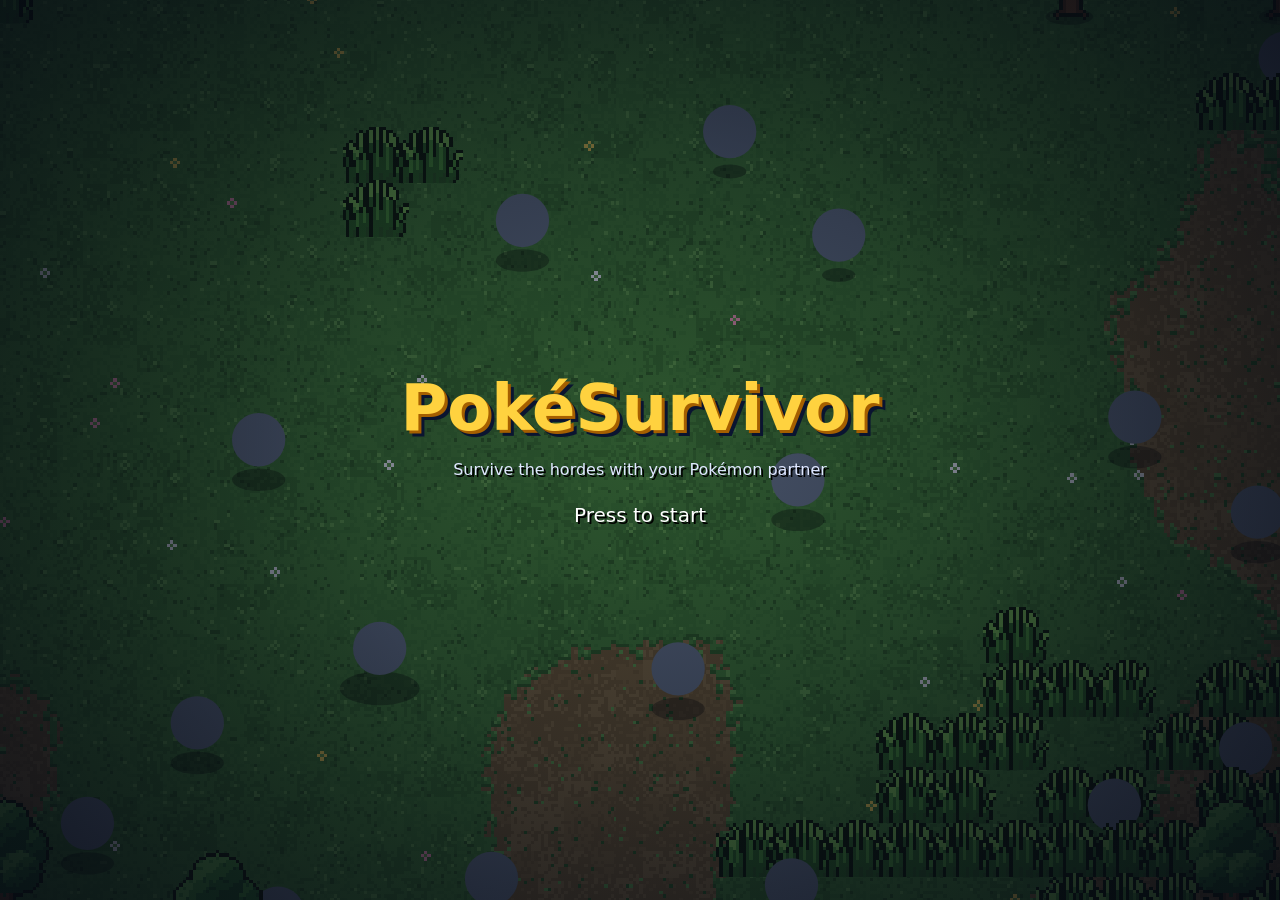
==== commit 822e21cd: "Merge upstream JPTER78/main (ce57853, gran actualización) con nuestras decisiones - Se conservan: pr" ====
--- a/index.html
+++ b/index.html
@@ -3,9 +3,34 @@
 <html lang="es">
 <head>
 <meta charset="utf-8">
+<!-- Seguridad (18-10-2026): sólo se ejecutan los scripts del juego, de Firebase
+     y de Google (inicio de sesión). Nada metido en la página (onerror=, etiquetas script
+     en un texto...) llega a ejecutarse aunque se colara. Ver js/boot.js. -->
+<meta http-equiv="Content-Security-Policy" content="script-src 'self' file: https://www.gstatic.com https://apis.google.com https://*.firebaseio.com https://*.firebasedatabase.app; object-src 'none'; base-uri 'self'">
 <meta name="viewport" content="width=device-width,initial-scale=1,viewport-fit=cover">
 <title>PokéSurvivor – Juego Pokémon gratis online estilo Survivor.io</title>
 <meta name="description" content="Sobrevive a hordas de Pokémon con tu compañero en este fan game gratis para navegador y móvil: 966 Pokémon, shinies, legendarios y cooperativo con amigos. Sin descargas ni anuncios.">
+
+<link rel="canonical" href="https://pokesurvivor.com/">
+<meta name="robots" content="index, follow, max-image-preview:large">
+<meta name="theme-color" content="#0a1430">
+<meta name="color-scheme" content="dark">
+<!-- Compartir en redes (WhatsApp, Discord, Twitter/X...) -->
+<meta property="og:type" content="website">
+<meta property="og:site_name" content="PokéSurvivor">
+<meta property="og:locale" content="es_ES">
+<meta property="og:url" content="https://pokesurvivor.com/">
+<meta property="og:title" content="PokéSurvivor – Sobrevive a las hordas Pokémon">
+<meta property="og:description" content="Fan game gratis para navegador y móvil: 966 Pokémon, shinies, legendarios y cooperativo hasta 4 amigos. Sin descargas ni anuncios.">
+<meta property="og:image" content="https://pokesurvivor.com/assets/og-image.jpg">
+<meta property="og:image:width" content="1200">
+<meta property="og:image:height" content="630">
+<meta property="og:image:alt" content="PokéSurvivor: un Pokémon rodeado de hordas en un mapa pixel art">
+<meta name="twitter:card" content="summary_large_image">
+<meta name="twitter:title" content="PokéSurvivor – Sobrevive a las hordas Pokémon">
+<meta name="twitter:description" content="Fan game gratis para navegador y móvil, con cooperativo hasta 4. Sin descargas ni anuncios.">
+<meta name="twitter:image" content="https://pokesurvivor.com/assets/og-image.jpg">
+<meta name="ps-pages" content="1">
 
 <link rel="manifest" href="manifest.webmanifest">
 <!-- Google sólo enseña en los resultados iconos de 48 px o múltiplos -->
@@ -22,7 +47,43 @@
 <link rel="preload" href="assets/fonts/PixelifyPS-400.ttf" as="font" type="font/ttf" crossorigin>
 <link rel="preload" href="assets/fonts/PixelifyPS-700.ttf" as="font" type="font/ttf" crossorigin>
 
-<link rel="stylesheet" href="css/style.css">
+<!-- Datos estructurados para Google (tipo de página: videojuego gratuito) -->
+<script type="application/ld+json">
+{
+  "@context": "https://schema.org",
+  "@graph": [
+    {
+      "@type": "WebSite",
+      "@id": "https://pokesurvivor.com/#web",
+      "url": "https://pokesurvivor.com/",
+      "name": "PokéSurvivor",
+      "inLanguage": "es"
+    },
+    {
+      "@type": ["VideoGame", "WebApplication"],
+      "@id": "https://pokesurvivor.com/#juego",
+      "name": "PokéSurvivor",
+      "url": "https://pokesurvivor.com/",
+      "description": "Fan game gratuito de supervivencia (bullet heaven, estilo Survivor.io) con Pokémon: elige compañero, sobrevive a hordas, sube de nivel, evoluciona tus ataques, enfréntate a legendarios en grietas y juega en cooperativo con hasta 4 amigos.",
+      "image": "https://pokesurvivor.com/assets/og-image.jpg",
+      "inLanguage": "es",
+      "genre": ["Roguelike", "Bullet heaven", "Acción", "Supervivencia"],
+      "gamePlatform": ["Navegador web", "PC", "Android", "iOS"],
+      "applicationCategory": "GameApplication",
+      "operatingSystem": "Cualquiera con navegador web moderno",
+      "playMode": ["SinglePlayer", "CoOp", "MultiPlayer"],
+      "numberOfPlayers": { "@type": "QuantitativeValue", "minValue": 1, "maxValue": 4 },
+      "isAccessibleForFree": true,
+      "offers": { "@type": "Offer", "price": "0", "priceCurrency": "EUR", "availability": "https://schema.org/InStock" },
+      "isPartOf": { "@id": "https://pokesurvivor.com/#web" }
+    }
+  ]
+}
+</script>
+
+<link rel="stylesheet" href="css/style.css?v=4a3af974c1">
+<script src="js/core/locales.js?v=384e5cc64a"></script>
+<script src="js/noframe.js"></script>
 </head>
 <body>
 
@@ -63,7 +124,7 @@
       <button id="btn-guest" class="btn ghost grow" type="button">Jugar como invitado</button>
     </div>
     <p class="note center" id="login-mode"></p>
-    <p class="note center"><a href="#" class="legal-link" data-legal>Aviso legal y privacidad</a></p>
+    <p class="note center"><a href="guia/">Guía</a> · <a href="pokedex/">Pokédex</a> · <a href="#" class="legal-link" data-legal>Aviso legal y privacidad</a></p>
   </div>
 </section>
 
@@ -110,7 +171,7 @@
 <section id="scr-menu" class="scr hidden">
   <div class="menu-left">
     <div class="logo">
-      <div class="t1">PokéSurvivor</div>
+      <div class="t1">PokéSurvivor<span class="splash">Folagor, Sekiam, PokeAlex: ¿un hueco?</span></div>
       <div class="t2">Mundo Misterioso</div>
     </div>
     <div class="partner-card">
@@ -126,6 +187,8 @@
         <button class="menu-item play" data-go="play">Jugar<small>Entra en la mazmorra</small></button>
         <button class="menu-item" data-go="dex">Pokémon<small id="menu-dex-count">Tu colección</small></button>
         <button class="menu-item" data-go="upgrades">Mejoras<small>Haz más fuerte cada run</small></button>
+        <button class="menu-item" data-go="shop">Tienda Kecleon<small>Mentas, Cápsulas y MT</small></button>
+        <button class="menu-item" data-go="bag">Mochila<small id="menu-bag-sub">Vacía</small></button>
         <button class="menu-item" data-go="gacha">Gacha<small>9 regiones · Pokémon y shinies</small></button>
         <button class="menu-item" data-go="goals">Misiones<small id="menu-goals-sub">Misiones, logros y perfil</small></button>
         <button class="menu-item" data-go="friends">Amigos<small id="menu-friends-sub">Juega en grupo, sin límite</small></button>
@@ -143,6 +206,7 @@
   <div class="pill"><span class="coin"></span><span id="coins">0</span></div>
   <div class="pill" id="tickets-pill" title="Tickets del gacha"></div>
   <div class="pill" id="user-pill"></div>
+  <button id="btn-save" class="btn small gold save-btn hidden" title="Guardar la partida en la nube"></button>
   <button id="btn-news" class="btn small ghost news-btn" title="Novedades"></button>
   <button id="btn-support" class="btn small gold hidden" title="Apoyar el proyecto"></button>
   <button id="btn-sound" class="btn small ghost" title="Sonido"></button>
@@ -175,6 +239,15 @@
   </div>
 </section>
 
+<!-- ====== Avisos de una actualización (una vez por navegador, ver LoginUI.updateNotices) ====== -->
+<section id="scr-savenote" class="scr dim hidden">
+  <div class="box" style="width:min(460px,100%)" translate="no">
+    <h2 id="savenote-title"></h2>
+    <div id="savenote-body"></div>
+    <button class="btn gold" id="savenote-ok" type="button" style="width:100%;margin-top:10px"></button>
+  </div>
+</section>
+
 <!-- ====== Apoyar el proyecto (donaciones) ====== -->
 <section id="scr-support" class="scr dim hidden">
   <div class="box support">
@@ -191,6 +264,7 @@
       <button class="gen-tab" data-t="sound">Sonido</button>
       <button class="gen-tab" data-t="gfx">Gráficos</button>
       <button class="gen-tab" data-t="ctl">Controles</button>
+      <button class="gen-tab" data-t="a11y">Accesibilidad</button>
       <button class="gen-tab" data-t="acc">Cuenta</button>
       <button class="gen-tab" data-t="about">Acerca de</button>
     </div>
@@ -249,19 +323,7 @@
     <p class="boot-ld">Cargando…</p>
   </div>
 </div>
-<script>
-  (function () {
-    var s = null; try { s = localStorage.getItem('ps.lang'); } catch (e) {}
-    var n = ((navigator.languages && navigator.languages[0]) || navigator.language || 'es').toLowerCase();
-    var l = s === 'es' || s === 'en' ? s : (/\/en(\/|$)/.test(location.pathname) ? 'en' : (n.indexOf('es') === 0 ? 'es' : 'en'));
-    document.documentElement.lang = l;
-    if (l === 'en') {
-      var p = document.querySelectorAll('#boot p');
-      p[0].textContent = 'A Pokémon survival game, free in your browser and on mobile.';
-      p[1].textContent = 'Loading…';
-    }
-  })();
-</script>
+<script src="js/boot.js"></script>
 <div id="tap-start" class="tapstart hidden">
   <div class="boot-in">
     <h1>PokéSurvivor</h1>
@@ -275,7 +337,7 @@
       <h1>PokéSurvivor</h1>
       <p>PokéSurvivor necesita JavaScript para funcionar. Actívalo para jugar.</p>
       <p>Fan game gratuito de supervivencia con 966 Pokémon de las 9 regiones: elige tu compañero, sobrevive a las hordas, evoluciona tus ataques, enfréntate a legendarios y juega en cooperativo con hasta 4 amigos.</p>
-      
+      <p><a href="guia/">Guía del juego</a> · <a href="pokedex/">Pokédex: todos los Pokémon jugables</a></p>
     </div>
   </div>
 </noscript>
@@ -392,11 +454,48 @@
     <div class="gen-tabs" id="dex-gens"></div>
     <div class="split" style="margin-top:8px">
       <div>
+        <div class="dex-tools">
+          <input id="dex-q" type="search" placeholder="Buscar por nombre o número" autocomplete="off" spellcheck="false">
+          <select id="dex-type" title="Tipo"></select>
+          <span id="dex-count" class="sub"></span>
+          <button class="btn small ghost hidden" id="dex-clear" type="button">Limpiar</button>
+        </div>
         <div class="filters" id="dex-filters"></div>
+        <div class="filters dex-sort" id="dex-sort"></div>
         <div class="grid" id="dex-grid"></div>
       </div>
       <div class="panel" id="dex-detail"></div>
     </div>
+  </div>
+</section>
+
+<!-- ====== Tienda Kecleon (20-10-2026, del PR #236 de TheAdro7) ====== -->
+<section id="scr-shop" class="scr dim hidden">
+  <div class="box wide shop-box">
+    <!-- El puesto: cae, se despliega el toldo, sube la persiana y salen los dos Kecleon (ver shop-ui.js). -->
+    <div class="shop-stall" id="shop-stall">
+      <!-- Todo el puesto (paisaje, toldo, estanterías, persiana, farolillos y los dos
+           Kecleon) se dibuja en pixel art en este lienzo: ver Scene en shop-ui.js. -->
+      <canvas id="shop-scene" class="shop-scene"></canvas>
+      <div class="shop-sign" id="shop-sign"><span>Tienda Kecleon</span></div>
+      <div class="shop-bubble hide" id="shop-bubble"></div>
+    </div>
+    <div class="shop-inner">
+      <div class="row between">
+        <h2 style="margin:0">Tienda Kecleon</h2>
+        <button class="btn small ghost" data-back>Volver</button>
+      </div>
+      <p class="sub" style="margin:8px 0 0" id="shop-hello">¡Bienvenido! Mentas, Cápsulas y MT. Lo que compres va a tu Mochila (en el menú principal); úsalo desde la ficha de cada Pokémon en la colección.</p>
+      <div id="shop-body"></div>
+    </div>
+  </div>
+</section>
+
+<!-- ====== Mochila (desde el menú principal, sin entrar en la tienda) ====== -->
+<section id="scr-bag" class="scr dim hidden">
+  <div class="box wide">
+    <div class="row between"><h2>Mochila</h2><button class="btn small ghost" data-back>Volver</button></div>
+    <div id="bag-body"></div>
   </div>
 </section>
 
@@ -480,17 +579,18 @@
 </section>
 
 <section id="scr-pause" class="scr dim hidden">
-  <div class="box center" style="width:min(460px,100%)">
+  <div class="box center pause-box">
     <h2>Pausa</h2>
     <p class="sub kbd-hint"><kbd>WASD</kbd> moverse · <kbd>1</kbd>–<kbd>4</kbd> movimiento · <kbd>Q</kbd>/<kbd>E</kbd> ciclar · <kbd>Esc</kbd> pausa</p>
     <p class="sub touch-hint">Arrastra el dedo para moverte · toca un ataque para cambiarlo</p>
     <p id="pause-coop" class="note hidden">Partida en grupo: el juego sigue mientras estás aquí.</p>
-    <div id="pause-sound" class="sound-inline"></div>
     <div class="row" style="justify-content:center">
       <button id="btn-resume" class="btn gold">Continuar</button>
       <button id="btn-pause-settings" class="btn">Ajustes</button>
       <button id="btn-quit" class="btn">Abandonar run</button>
     </div>
+    <div id="pause-sum" class="pause-sum"></div>
+    <div id="pause-sound" class="sound-inline"></div>
   </div>
 </section>
 
@@ -503,6 +603,6 @@
 </section>
 
 <!-- datos generados -->
-<script defer src="js/app.min.js?v=d57855183a"></script>
+<script defer src="js/app.min.js?v=6a22869bb3"></script>
 </body>
 </html>
--- a/css/style.css
+++ b/css/style.css
@@ -45,7 +45,10 @@
   -webkit-font-smoothing: none;
 }
 canvas { image-rendering: pixelated; image-rendering: crisp-edges; }
-#game { display: block; width: 100vw; height: 100vh; height: 100dvh; touch-action: none; }
+/* position: fixed + inset: 0 en vez de 100vw / 100vh: en iPhone (sobre todo
+   abierto desde la pantalla de inicio) los vh no cuadraban con la ventana y el
+   juego se veía estirado. */
+#game { display: block; position: fixed; inset: 0; width: 100%; height: 100%; touch-action: none; }
 button { font: inherit; color: inherit; }
 input { font: inherit; }
 
@@ -220,11 +223,46 @@
 .stat { display: grid; grid-template-columns: 90px 1fr 34px; gap: 8px; align-items: center; font-size: 14px; margin: 5px 0; }
 .stat .bar { height: 8px; background: rgba(0,0,0,.35); border-radius: 6px; overflow: hidden; }
 .stat .bar i { display: block; height: 100%; background: var(--gold); }
+/* Naturaleza (20-10-2026): el stat que sube en verde y el que baja en rojo. */
+.stat.nat-up > span:first-child, .stat.nat-up > span:last-child { color: #7fe8a0; }
+.stat.nat-up .bar i { background: #5fe08a; }
+.stat.nat-down > span:first-child, .stat.nat-down > span:last-child { color: #ff9aa5; }
+.stat.nat-down .bar i { background: #ff7a86; }
+/* Naturaleza, habilidad y MT en la ficha de la colección. */
+.mon-extra { margin: 10px 0 4px; padding: 8px 10px; border-radius: 10px; background: rgba(0,0,0,.18); font-size: 14px; }
+.mon-extra .mx-row { display: flex; flex-wrap: wrap; align-items: center; gap: 6px 8px; margin: 4px 0; }
+.mon-extra .mx-row > span:first-child { color: var(--muted); min-width: 84px; }
+.mon-extra .mx-row small { color: var(--muted); }
+.mon-extra .mx-row .btn { margin-left: auto; }
+.mon-extra .mx-row .btn + .btn { margin-left: 0; }
+.mon-extra .mx-desc { margin: 0 0 6px; font-size: 13px; }
+.mon-extra .ban-picker { margin-top: 6px; }
 .type {
   display: inline-block; padding: 2px 8px; border-radius: 6px; font-size: 12px; font-weight: 700;
   color: #10131a; text-shadow: none; margin-right: 4px;
 }
 .filters { display: flex; gap: 6px; flex-wrap: wrap; margin-bottom: 10px; }
+.dex-tools { display: flex; gap: 8px; align-items: center; flex-wrap: wrap; margin-bottom: 8px; }
+.dex-tools input, .dex-tools select { background: rgba(0,0,0,.3); color: inherit; border: 2px solid rgba(244,248,255,.3); border-radius: 8px; padding: 4px 10px; font: inherit; font-size: 14px; }
+.dex-tools input { flex: 1 1 180px; min-width: 0; }
+.dex-tools select option { background: #14204a; }
+.dex-sort { align-items: center; margin-top: -4px; }
+.dex-more { grid-column: 1 / -1; height: 1px; }
+.fit-low { display: block; color: #ffb37a; font-size: 12px; margin-top: 2px; }
+/* Pausa con el resumen de la partida (run-ui.js, pauseSummary). */
+.pause-box { width: min(720px, 100%); max-height: calc(100dvh - 24px); overflow-y: auto; }
+.pause-sum { text-align: left; margin: 4px 0 10px; }
+.pause-sum h3 { color: var(--gold); font-size: 16px; margin: 10px 0 6px; }
+.sum-moves { width: 100%; border-collapse: collapse; font-size: 14px; }
+.sum-moves td, .sum-moves th { padding: 3px 4px; border-bottom: 1px solid rgba(255,255,255,.08); }
+.sum-moves th { font-size: 12px; color: var(--muted); font-weight: 400; }
+.sum-moves .num { text-align: right; white-space: nowrap; }
+.sum-moves img { vertical-align: -4px; }
+.sum-stats { display: grid; grid-template-columns: repeat(auto-fill, minmax(200px, 1fr)); gap: 4px 14px; font-size: 14px; }
+.sum-stats div { display: flex; justify-content: space-between; gap: 8px; border-bottom: 1px solid rgba(255,255,255,.08); padding: 2px 0; }
+.sum-stats span { color: var(--muted); }
+.sum-stats small { color: var(--muted); font-weight: 400; }
+.dex-sort .sub { margin: 0 2px 0 0; font-size: 13px; }
 .chip {
   appearance: none; cursor: pointer; padding: 4px 10px; border-radius: 20px;
   background: rgba(0,0,0,.25); border: 2px solid rgba(244,248,255,.25); font-size: 13px;
@@ -239,6 +277,19 @@
   padding: 30px; min-width: 0;
 }
 .menu-left .logo .t1 { font-size: clamp(36px, 6vw, 64px); }
+/* Frase amarilla torcida en la esquina del título, como las de Minecraft. */
+.menu-left .logo .t1 { position: relative; }
+.splash {
+  position: absolute; right: 0; top: 82%; width: max-content; max-width: 14em;
+  font-size: clamp(10px, 1.2vw, 15px); font-weight: 700; line-height: 1.15; letter-spacing: 0;
+  color: #ffff40; text-shadow: 2px 2px 0 #3f3f00; pointer-events: none; z-index: 3;
+  transform: translateX(62%) rotate(-14deg); animation: splash-pulse .9s ease-in-out infinite alternate;
+}
+@keyframes splash-pulse {
+  from { transform: translateX(62%) rotate(-14deg) scale(.94); }
+  to { transform: translateX(62%) rotate(-14deg) scale(1.06); }
+}
+@media (prefers-reduced-motion: reduce) { .splash { animation: none; } }
 .partner-card { text-align: center; margin-top: 10px; }
 .partner-card .nm { font-size: 24px; font-weight: 700; text-shadow: 3px 3px 0 var(--shadow); }
 .partner-card .lv { color: var(--muted); font-size: 14px; text-shadow: 2px 2px 0 var(--shadow); }
@@ -377,6 +428,58 @@
 .pcard b { display: block; font-size: 16px; }
 .pcard .tag { font-size: 12px; margin-top: 2px; }
 .pcard .new { color: var(--gold); font-weight: 700; }
+.pcard .pmon { font-size: 11px; color: var(--muted); line-height: 1.2; }
+
+/* ---------- Tienda Kecleon: el puesto (20-10-2026) ----------
+ * El puesto entero se dibuja en pixel art en #shop-scene (Scene, shop-ui.js);
+ * aquí sólo el lienzo, el cartel (para que se traduzca), el bocadillo, el
+ * objeto que vuela a la Mochila y la aparición del contenido. */
+#scr-shop .shop-box { overflow-x: hidden; }
+.shop-stall { position: relative; margin: -22px -24px 14px; height: 294px; border-radius: 9px 9px 0 0; overflow: hidden; background: #6fb8f0; }
+.shop-scene { position: absolute; inset: 0; width: 100%; height: 100%; image-rendering: pixelated; cursor: default; }
+.shop-stall.opening .shop-scene { cursor: pointer; }
+/* Cartel colgado del toldo; cae balanceándose y se encienden sus bombillas. */
+.shop-sign { position: absolute; z-index: 2; left: 50%; top: 6px; padding: 3px 16px; font-size: 18px; color: #3a1f08; text-shadow: none; white-space: nowrap;
+  background: #e2b26a; border: 3px solid #5a3412; border-radius: 4px; box-shadow: 0 3px 0 #5a3412; transform: translateX(-50%); transform-origin: 50% -14px;
+  opacity: 0; }
+.shop-sign.show { opacity: 1; animation: shopSign 1.1s ease-out both; }
+.shop-sign.shown { opacity: 1; }
+@keyframes shopSign { 0% { transform: translate(-50%, -70px) rotate(-18deg); } 30% { transform: translate(-50%, 0) rotate(12deg); }
+  55% { transform: translate(-50%, 0) rotate(-7deg); } 78% { transform: translate(-50%, 0) rotate(3deg); } 100% { transform: translate(-50%, 0); } }
+.shop-sign::before, .shop-sign::after { content: ''; position: absolute; left: 4px; right: 4px; height: 4px;
+  background: radial-gradient(circle, #6b4a20 0 1.6px, transparent 2px) 0 0 / 10px 4px repeat-x; }
+.shop-sign::before { top: 2px; } .shop-sign::after { bottom: 2px; }
+.shop-sign.lit::before, .shop-sign.lit::after { animation: shopBulbs .5s steps(1) infinite; }
+.shop-sign.lit::after { animation-delay: .25s; }
+.shop-sign.lit { box-shadow: 0 3px 0 #5a3412, 0 0 16px rgba(255,210,63,.55); }
+@keyframes shopBulbs {
+  0% { background-image: radial-gradient(circle, #fff4b0 0 1.8px, transparent 2.2px); }
+  50% { background-image: radial-gradient(circle, #ff8a3d 0 1.8px, transparent 2.2px); }
+}
+/* El bocadillo sigue al Kecleon morado (lo coloca shop-ui.js) y se va solo. */
+.shop-bubble { position: absolute; z-index: 3; left: 0; top: 0; max-width: 60%; padding: 6px 10px; white-space: nowrap;
+  font-size: 13px; color: #1b1528; text-shadow: none; background: #f4f8ff; border: 3px solid #1b1528; border-radius: 10px;
+  transition: opacity .3s, transform .3s; transform-origin: 100% 60%; }
+.shop-bubble::after { content: ''; position: absolute; right: -11px; top: 9px; border: 7px solid transparent; border-left-color: #1b1528; }
+.shop-bubble.hide { opacity: 0; transform: scale(.6); }
+.shop-bubble.pop { animation: shopBubble .35s ease-out both; }
+@keyframes shopBubble { from { transform: scale(0); } 70% { transform: scale(1.08); } to { transform: none; } }
+/* El objeto comprado vuela a su fila de la lista, que bota al recibirlo. */
+.shop-fly { position: fixed; left: 0; top: 0; z-index: 1000; pointer-events: none; filter: drop-shadow(0 3px 4px rgba(0,0,0,.5)); }
+.shop-fly img { width: 32px; height: 32px; }
+#shop-body .ic.bump { animation: shopBump .4s ease-out; }
+@keyframes shopBump { 30% { transform: scale(1.25); } 60% { transform: scale(.92); } }
+@keyframes shopFade { from { opacity: 0; transform: translateY(10px); } to { opacity: 1; transform: none; } }
+.shop-stall.opening ~ .shop-inner { animation: shopFade .5s 1.8s ease-out both; }
+@media (max-height: 520px) {                 /* (ahí la caja tiene 10px 14px de relleno) */
+  .shop-stall { margin: -10px -14px 10px; height: 200px; }
+  .shop-sign { font-size: 14px; top: 3px; }
+}
+@media (max-width: 640px) {
+  .shop-stall { height: 220px; }
+  .shop-sign { font-size: 14px; }
+  .shop-bubble { font-size: 11px; }
+}
 .pcard.r5 { animation: pop .3s ease-out both, legend 1.4s ease-in-out infinite alternate; }
 @keyframes legend { to { box-shadow: 0 0 40px var(--rc), 0 0 80px var(--rc); } }
 
@@ -394,6 +497,8 @@
 .card .ds { color: var(--muted); font-size: 14px; }
 .card .key { font-size: 13px; color: var(--muted); border: 2px solid rgba(244,248,255,.3); border-radius: 6px; padding: 2px 8px; }
 .tag-chip { font-size: 11px; padding: 2px 7px; border-radius: 5px; color: #10131a; text-shadow: none; font-weight: 700; }
+/* Físico / Especial en las cartas de nivel: aparte del tipo, oscura y con borde. */
+.tag-chip.cat { background: rgba(10,20,48,.55); color: #f4f8ff; border: 1.5px solid rgba(170,195,255,.5); padding: 1px 7px; }
 
 .stats { display: grid; grid-template-columns: 1fr 1fr; gap: 8px; margin: 10px 0 18px; }
 .stats > div { background: rgba(0,0,0,.22); border-radius: 9px; padding: 8px 10px; }
@@ -550,6 +655,9 @@
 .rk-me { margin-top: 10px; padding: 10px 12px; border-radius: 8px; background: rgba(0,0,0,.25); font-size: 15px; min-height: 20px; }
 
 .cards.done .card { pointer-events: none; opacity: .45; }
+/* Recién aparecidas: un momento sin poder elegirlas (ver guard() en run-ui.js). */
+.cards.guard .card { opacity: .5; filter: saturate(.6); }
+.cards .card { transition: transform .08s, background .12s, border-color .12s, opacity .2s, filter .2s; }
 .cards.done .card.picked { opacity: 1; border-color: var(--gold); }
 #lvl-wait { color: var(--gold); font-size: 15px; }
 
@@ -695,6 +803,9 @@
 .set-chips { margin: 6px 0 10px; }
 .keys { display: grid; grid-template-columns: auto 1fr; gap: 6px 14px; align-items: center; font-size: 14px; }
 .keys span { color: var(--muted); }
+.padkey { display: inline-block; padding: 0 7px; border: 2px solid rgba(244,248,255,.4); border-radius: 9px; font-size: 13px; color: var(--text, #f4f8ff) !important; text-shadow: none; }
+/* Lo seleccionado con el mando (gamepad.js). */
+.pad-focus { outline: 3px solid #ffd23f !important; outline-offset: 3px; box-shadow: 0 0 0 6px rgba(255,210,63,.25) !important; }
 .credits { margin: 4px 0 12px; padding-left: 18px; color: var(--muted); font-size: 14px; line-height: 1.6; }
 .credits b { color: var(--ink); }
 .about-logo { text-align: center; font-size: 34px; font-weight: 700; color: var(--gold); text-shadow: 2px 2px 0 #a55f00, 4px 4px 0 var(--shadow); margin-top: 6px; }
@@ -733,6 +844,7 @@
   .menu-left { padding: 50px 8px 6px; }
   .menu-left .logo { margin-bottom: 2px; }
   .menu-left .logo .t1 { font-size: 28px; }
+  .splash { top: 50%; font-size: 9px; max-width: 10em; margin-right: -3.6em; }
   .logo .t2 { font-size: 10px; margin-top: 2px; letter-spacing: 2px; }
   #menu-partner { height: min(34vh, 130px); width: auto; }
   .partner-card { margin-top: 2px; }
@@ -810,6 +922,9 @@
 .news-day ul { margin: 0; padding-left: 20px; }
 .news-day li { margin: 4px 0; line-height: 1.35; font-size: 15px; }
 @media (max-width: 760px) { .news-btn span { display: none; } }
+/* Botón Guardar (barra de arriba). */
+.save-btn { display: inline-flex; align-items: center; gap: 5px; font-weight: 700; }
+#savenote-body p { line-height: 1.4; }
 .sup-tab { width: 100%; border-collapse: collapse; margin: 6px 0 10px; font-size: 15px; }
 .sup-tab td { padding: 5px 4px; border-bottom: 1px solid rgba(255,255,255,.1); }
 .sup-tab td.num { text-align: right; white-space: nowrap; }
@@ -828,6 +943,12 @@
   #scr-dex .gen-tabs, #scr-dex .filters { scrollbar-width: none; }
   #scr-dex .gen-tabs::-webkit-scrollbar, #scr-dex .filters::-webkit-scrollbar { display: none; }
   #scr-dex .filters { flex-wrap: nowrap; overflow-x: auto; margin-bottom: 4px; flex: 0 0 auto; }
+  #scr-dex .dex-tools { margin-bottom: 4px; gap: 6px; }
+  /* Ajustes: las pestañas en una fila que se desliza de lado. */
+  #set-tabs { flex-wrap: nowrap; overflow-x: auto; scrollbar-width: none; }
+  #set-tabs::-webkit-scrollbar { display: none; }
+  #set-tabs .gen-tab { flex: 0 0 auto; }
+  #scr-dex .dex-tools input, #scr-dex .dex-tools select { padding: 2px 8px; font-size: 12px; }
   #scr-dex .chip { flex: 0 0 auto; padding: 2px 8px; font-size: 12px; }
   #scr-dex .grid { max-height: none; flex: 1; min-height: 0; grid-template-columns: repeat(auto-fill, minmax(78px, 1fr)); gap: 5px; }
   #scr-dex .cell canvas { width: 69px; height: 60px; }
@@ -842,3 +963,9 @@
   #dex-detail .btn { position: sticky; bottom: 0; order: 9; margin-top: auto; padding: 8px 6px; font-size: 15px;
     box-shadow: 0 -6px 10px rgba(5,10,25,.6); }
 }
+
+/* Local CJK fonts: no font service or additional downloads. */
+html:lang(zh-Hant) { --font: 'Pixelify', 'PingFang TC', 'Microsoft JhengHei', 'Noto Sans CJK TC', system-ui, sans-serif; }
+html:lang(zh-Hans) { --font: 'Pixelify', 'PingFang SC', 'Microsoft YaHei', 'Noto Sans CJK SC', system-ui, sans-serif; }
+html:lang(zh) body { line-height: 1.5; -webkit-font-smoothing: antialiased; }
+html:lang(zh) .btn, html:lang(zh) .chip { letter-spacing: 0; }
